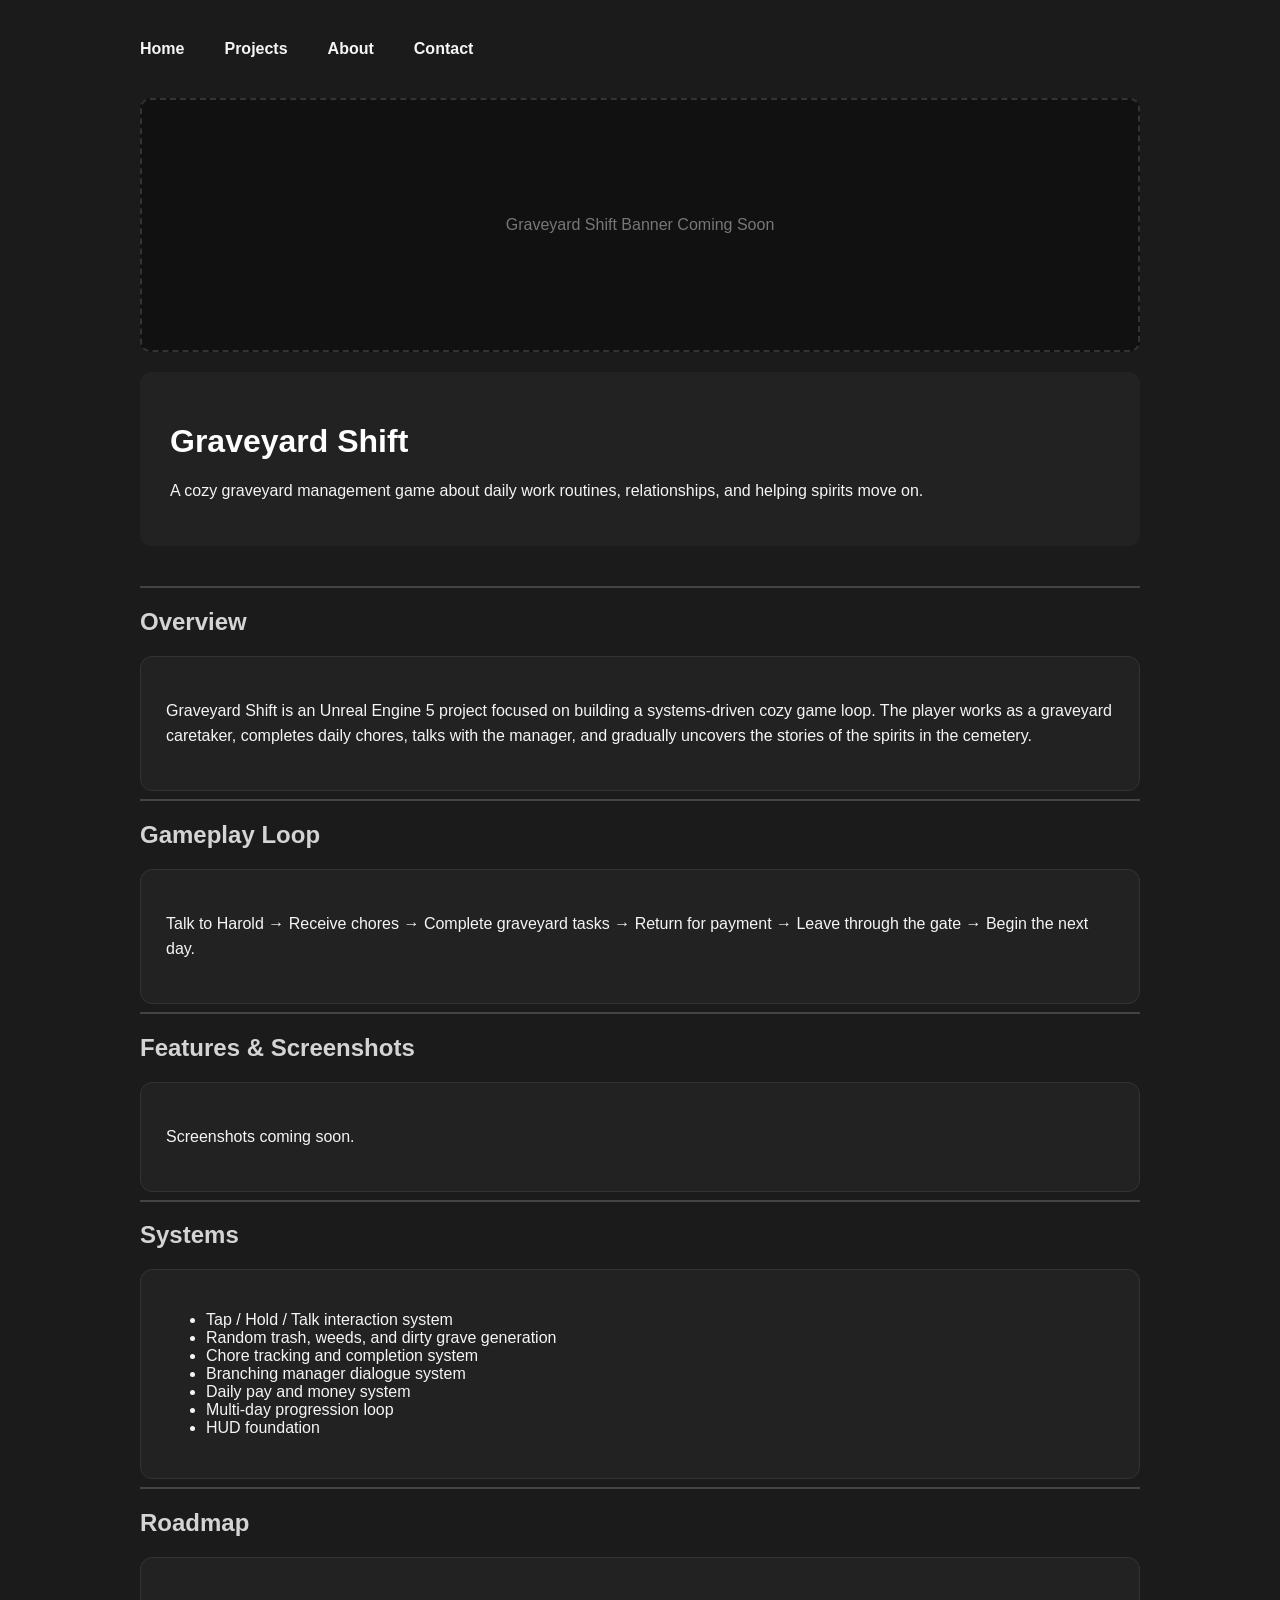
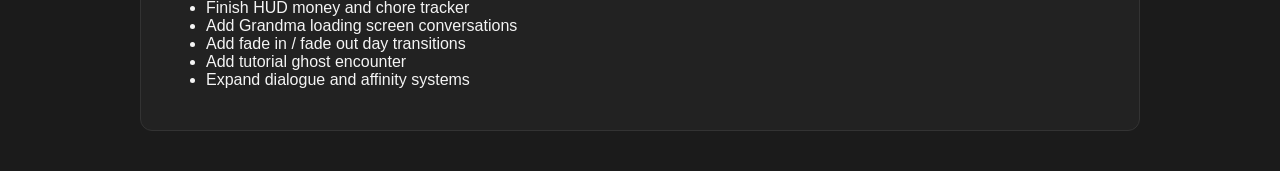
==== graveyard-shift.html @ 48a865b9 "Update graveyard-shift.html" ====
<!DOCTYPE html>
<html>
<head>
    <title>Graveyard Shift - Preston Ragsdale</title>
    <link rel="stylesheet" href="style.css">
</head>
<body>

<nav>
    <a href="index.html">Home</a>
    <a href="projects.html">Projects</a>
    <a href="index.html#about">About</a>
    <a href="index.html#contact">Contact</a>
</nav>

<div class="project-image">
    Graveyard Shift Banner Coming Soon
</div>

<div class="hero">
    <h1>Graveyard Shift</h1>

    <p>
        A cozy graveyard management game about daily work routines,
        relationships, and helping spirits move on.
    </p>
</div>

<hr>

<h2>Overview</h2>

<div class="project-card">
    <p>
        Graveyard Shift is an Unreal Engine 5 project focused on building
        a systems-driven cozy game loop. The player works as a graveyard
        caretaker, completes daily chores, talks with the manager, and
        gradually uncovers the stories of the spirits in the cemetery.
    </p>
</div>

<hr>

<h2>Gameplay Loop</h2>

<div class="project-card">
    <p>
        Talk to Harold → Receive chores → Complete graveyard tasks →
        Return for payment → Leave through the gate → Begin the next day.
    </p>
</div>

<hr>

<h2>Features & Screenshots</h2>

<div class="project-card">
    <p>Screenshots coming soon.</p>
</div>

<hr>

<h2>Systems</h2>

<div class="project-card">
    <ul>
        <li>Tap / Hold / Talk interaction system</li>
        <li>Random trash, weeds, and dirty grave generation</li>
        <li>Chore tracking and completion system</li>
        <li>Branching manager dialogue system</li>
        <li>Daily pay and money system</li>
        <li>Multi-day progression loop</li>
        <li>HUD foundation</li>
    </ul>
</div>

<hr>

<h2>Roadmap</h2>

<div class="project-card">
    <ul>
        <li>Finish HUD money and chore tracker</li>
        <li>Add Grandma loading screen conversations</li>
        <li>Add fade in / fade out day transitions</li>
        <li>Add tutorial ghost encounter</li>
        <li>Expand dialogue and affinity systems</li>
    </ul>
</div>

</body>
</html>
---- style.css ----
body {
    background-color: #1b1b1b;
    color: #f5f5f5;
    font-family: Arial, sans-serif;
    max-width: 1000px;
    margin: auto;
    padding: 40px;
}

h1 {
    color: #ffffff;
}

h2 {
    color: #d4d4d4;
}

hr {
    border: 1px solid #444;
}

a {
    color: #66b3ff;
}

nav {
    display: flex;
    gap: 40px;
    margin-bottom: 40px;
    align-items: center;
}

nav a {
    text-decoration: none;
    color: #f5f5f5;
    font-weight: bold;
    transition: 0.2s;
}

nav a:hover {
    color: #66b3ff;
}

.buttons {
    display: flex;
    gap: 10px;
    flex-wrap: wrap;
}

.button {
    display: inline-block;
    background-color: #66b3ff;
    color: #111;
    padding: 12px 20px;
    border-radius: 8px;
    text-decoration: none;
    font-weight: bold;
    transition: 0.2s;
}

.button:hover {
    transform: translateY(-2px);
}

.hero {
    background-color: #222;
    padding: 30px;
    border-radius: 12px;
    margin-bottom: 40px;
}

.project-card {
    background-color: #222;
    padding: 25px;
    border-radius: 12px;
    margin-top: 20px;
    border: 1px solid #333;
}

.project-card p {
    line-height: 1.6;
}

footer {
    margin-top: 30px;
    padding-bottom: 40px;
}

footer a {
    color: #66b3ff;
}

.project-image {
    height: 250px;
    background: #111;
    border: 2px dashed #333;
    border-radius: 10px;

    display: flex;
    justify-content: center;
    align-items: center;

    margin-bottom: 20px;
    color: #777;
}
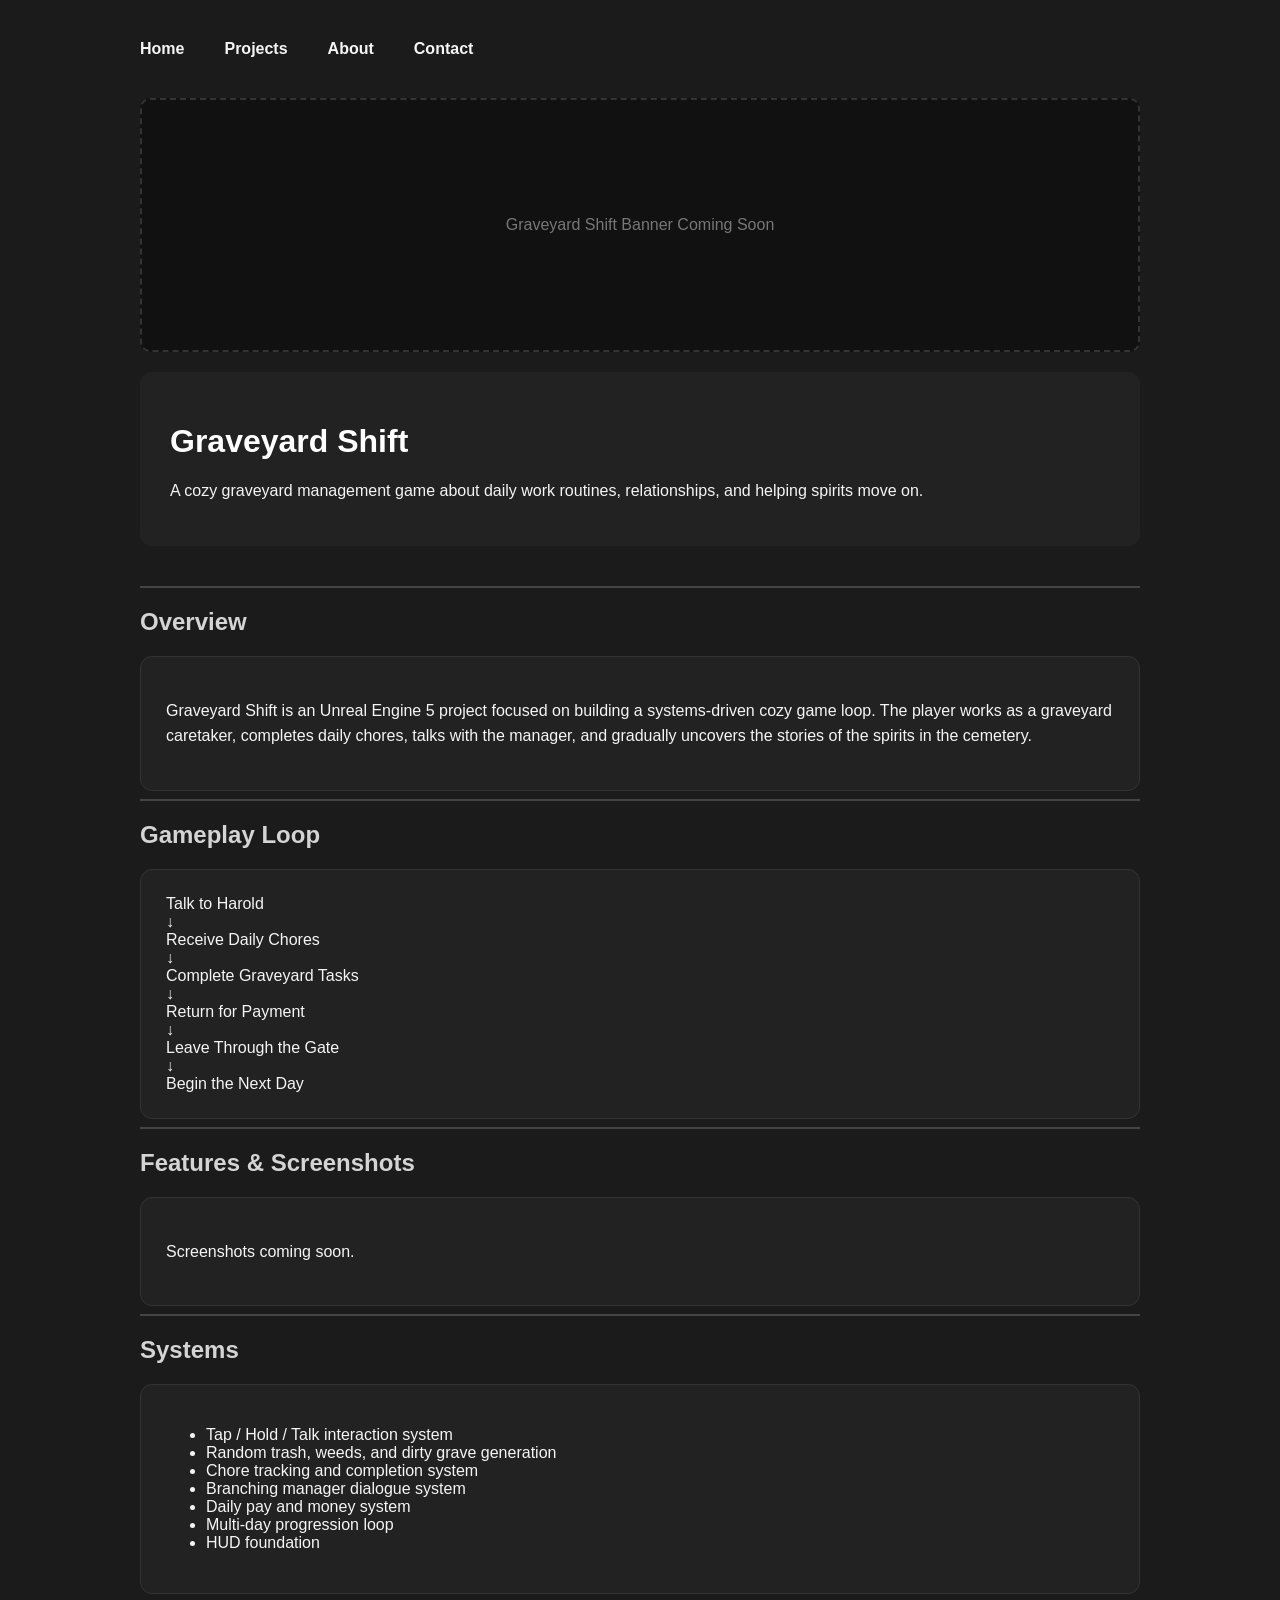
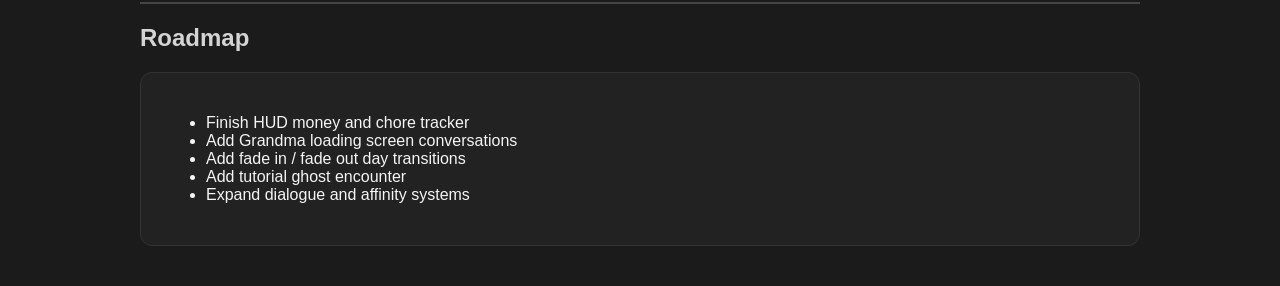
==== commit 8f391073: "Update graveyard-shift.html" ====
--- a/graveyard-shift.html
+++ b/graveyard-shift.html
@@ -44,10 +44,24 @@
 <h2>Gameplay Loop</h2>
 
 <div class="project-card">
-    <p>
-        Talk to Harold → Receive chores → Complete graveyard tasks →
-        Return for payment → Leave through the gate → Begin the next day.
-    </p>
+    <div class="loop-steps">
+        <div class="loop-step">Talk to Harold</div>
+        <div class="loop-arrow">↓</div>
+
+        <div class="loop-step">Receive Daily Chores</div>
+        <div class="loop-arrow">↓</div>
+
+        <div class="loop-step">Complete Graveyard Tasks</div>
+        <div class="loop-arrow">↓</div>
+
+        <div class="loop-step">Return for Payment</div>
+        <div class="loop-arrow">↓</div>
+
+        <div class="loop-step">Leave Through the Gate</div>
+        <div class="loop-arrow">↓</div>
+
+        <div class="loop-step">Begin the Next Day</div>
+    </div>
 </div>
 
 <hr>
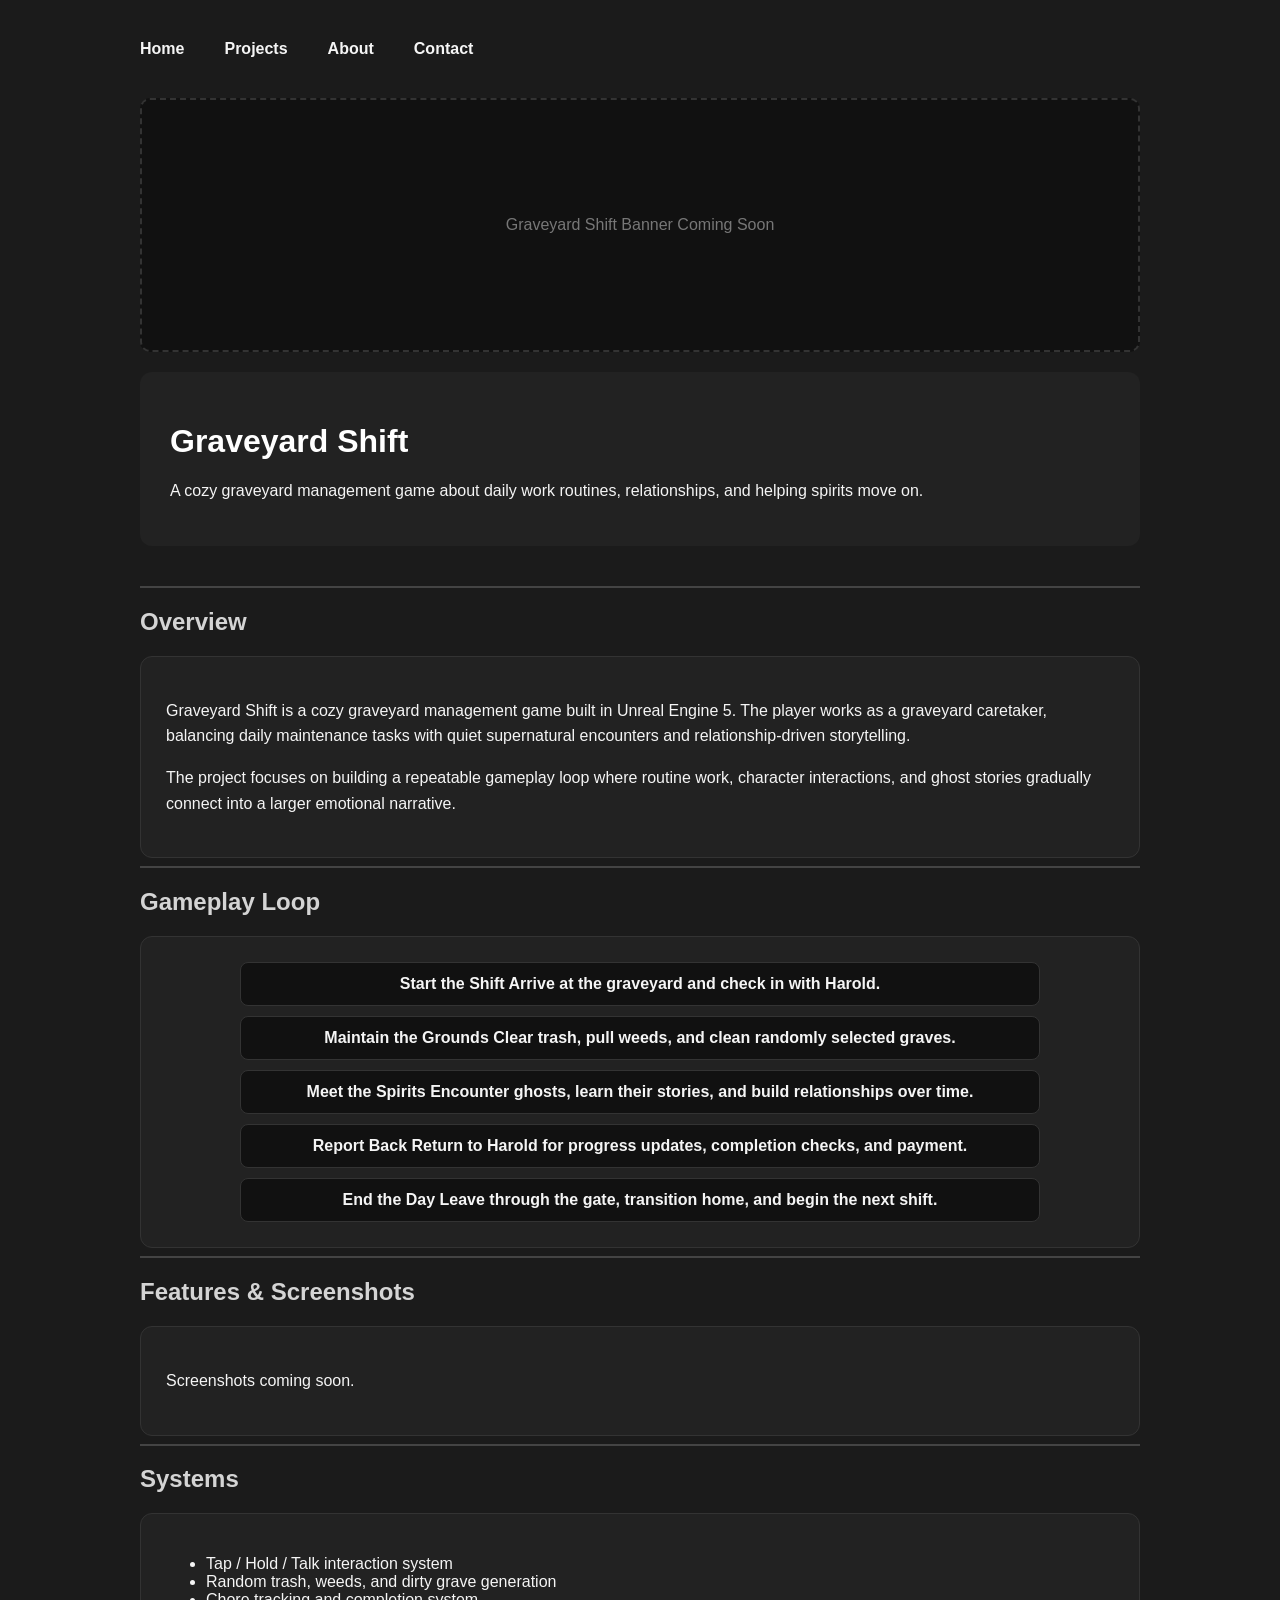
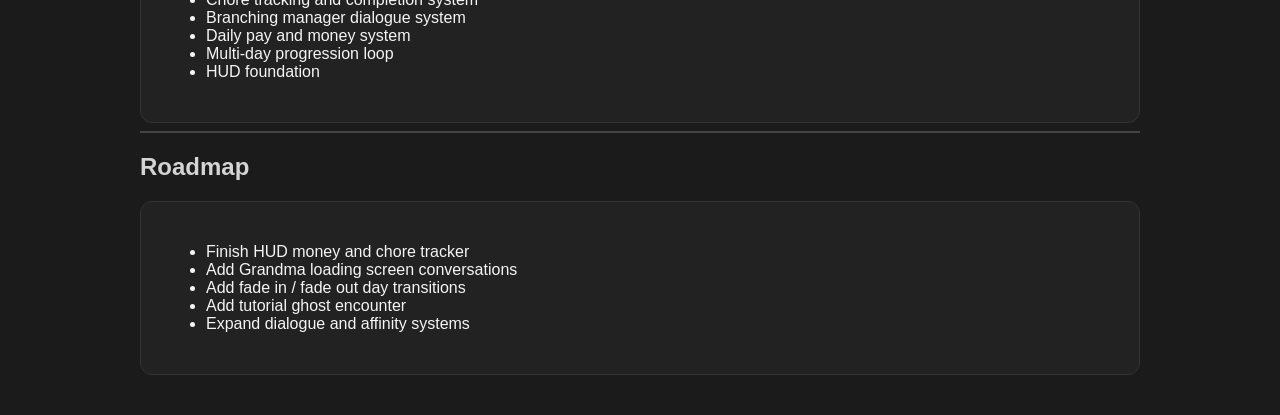
==== commit 2021d400: "Update graveyard-shift.html" ====
--- a/graveyard-shift.html
+++ b/graveyard-shift.html
@@ -32,10 +32,15 @@
 
 <div class="project-card">
     <p>
-        Graveyard Shift is an Unreal Engine 5 project focused on building
-        a systems-driven cozy game loop. The player works as a graveyard
-        caretaker, completes daily chores, talks with the manager, and
-        gradually uncovers the stories of the spirits in the cemetery.
+        Graveyard Shift is a cozy graveyard management game built in Unreal Engine 5.
+        The player works as a graveyard caretaker, balancing daily maintenance tasks
+        with quiet supernatural encounters and relationship-driven storytelling.
+    </p>
+
+    <p>
+        The project focuses on building a repeatable gameplay loop where routine work,
+        character interactions, and ghost stories gradually connect into a larger
+        emotional narrative.
     </p>
 </div>
 
@@ -45,22 +50,30 @@
 
 <div class="project-card">
     <div class="loop-steps">
-        <div class="loop-step">Talk to Harold</div>
-        <div class="loop-arrow">↓</div>
+        <div class="loop-step">
+            <strong>Start the Shift</strong>
+            <span>Arrive at the graveyard and check in with Harold.</span>
+        </div>
 
-        <div class="loop-step">Receive Daily Chores</div>
-        <div class="loop-arrow">↓</div>
+        <div class="loop-step">
+            <strong>Maintain the Grounds</strong>
+            <span>Clear trash, pull weeds, and clean randomly selected graves.</span>
+        </div>
 
-        <div class="loop-step">Complete Graveyard Tasks</div>
-        <div class="loop-arrow">↓</div>
+        <div class="loop-step">
+            <strong>Meet the Spirits</strong>
+            <span>Encounter ghosts, learn their stories, and build relationships over time.</span>
+        </div>
 
-        <div class="loop-step">Return for Payment</div>
-        <div class="loop-arrow">↓</div>
+        <div class="loop-step">
+            <strong>Report Back</strong>
+            <span>Return to Harold for progress updates, completion checks, and payment.</span>
+        </div>
 
-        <div class="loop-step">Leave Through the Gate</div>
-        <div class="loop-arrow">↓</div>
-
-        <div class="loop-step">Begin the Next Day</div>
+        <div class="loop-step">
+            <strong>End the Day</strong>
+            <span>Leave through the gate, transition home, and begin the next shift.</span>
+        </div>
     </div>
 </div>
 
--- a/style.css
+++ b/style.css
@@ -103,3 +103,25 @@
     margin-bottom: 20px;
     color: #777;
 }
+
+.loop-steps {
+    display: flex;
+    flex-direction: column;
+    align-items: center;
+    gap: 10px;
+}
+
+.loop-step {
+    background-color: #111;
+    border: 1px solid #333;
+    padding: 12px 20px;
+    border-radius: 8px;
+    width: 80%;
+    text-align: center;
+    font-weight: bold;
+}
+
+.loop-arrow {
+    color: #66b3ff;
+    font-size: 24px;
+}
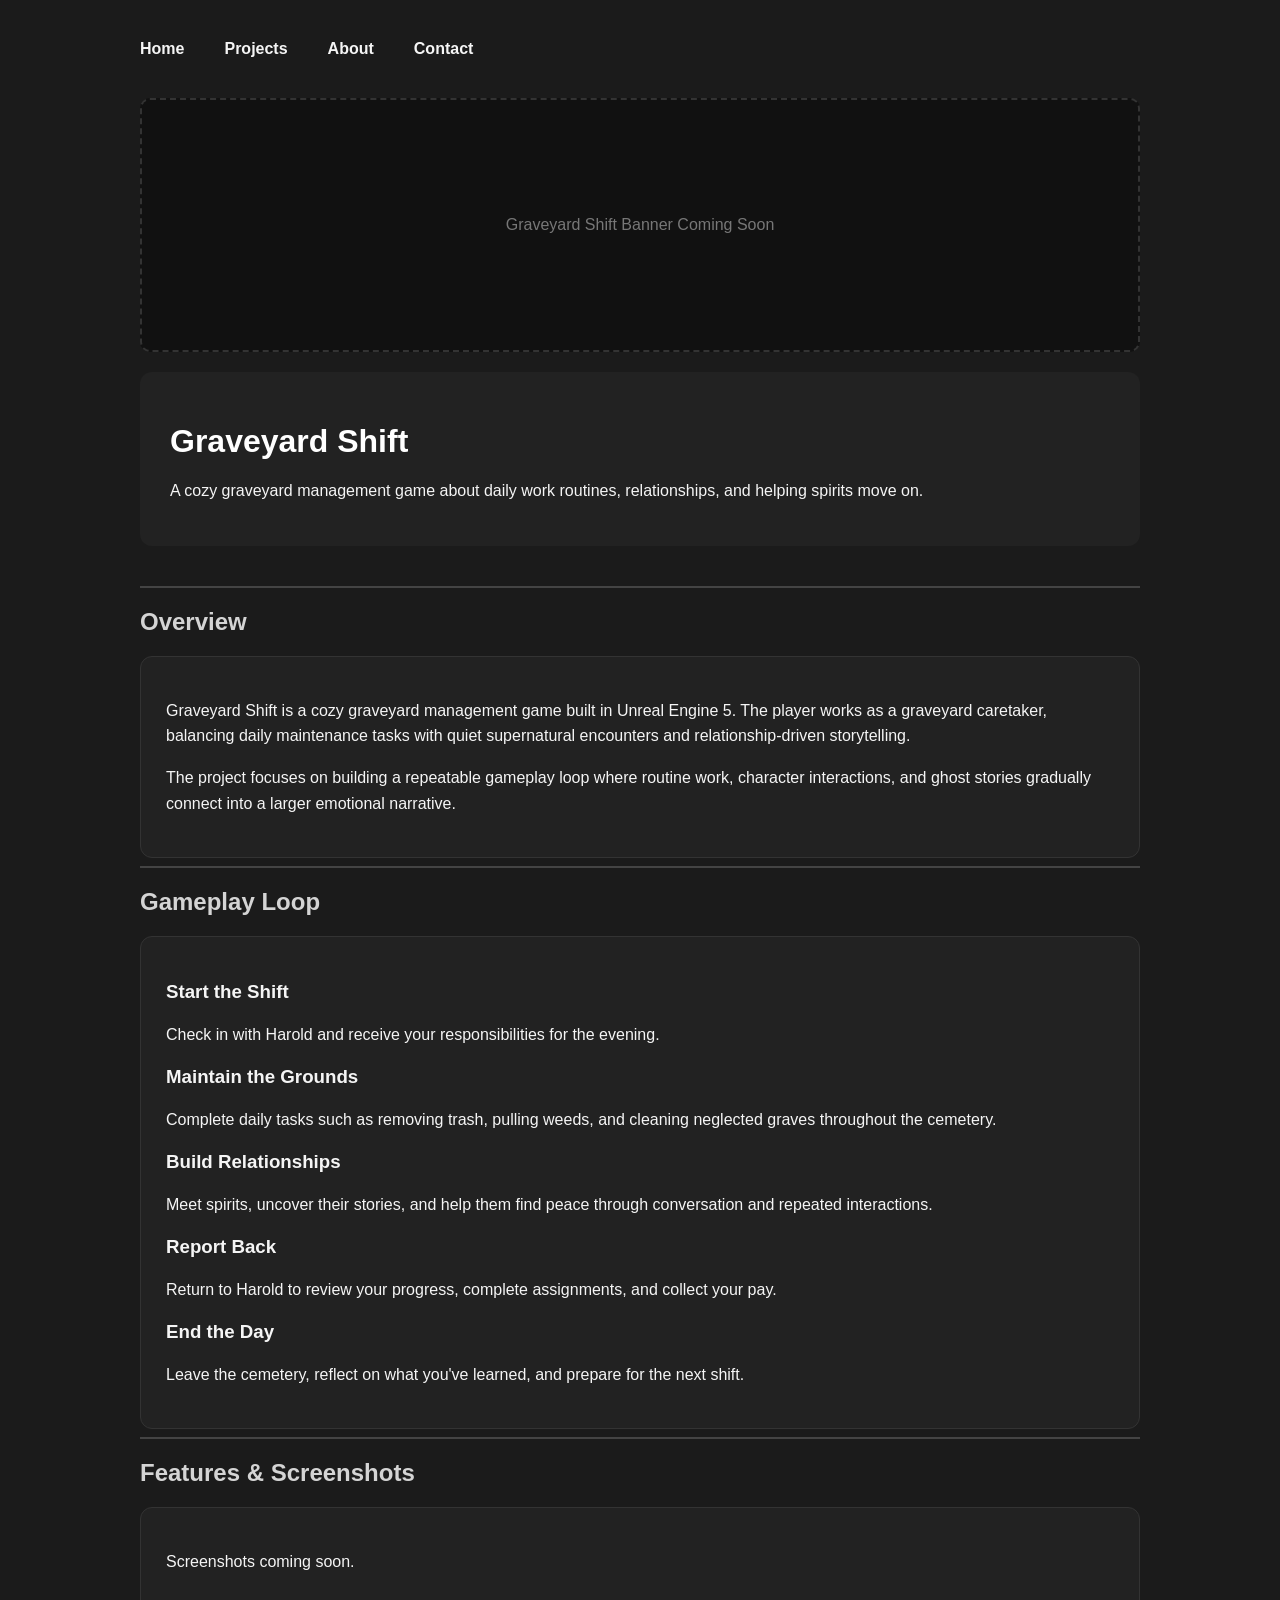
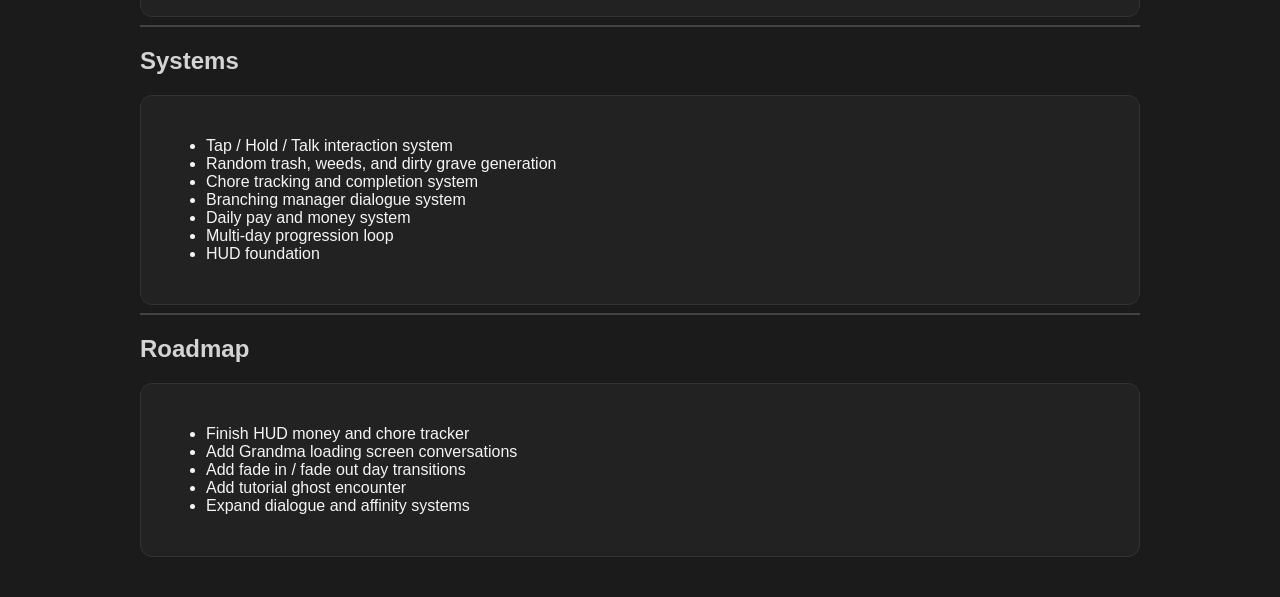
==== commit 4b8fedef: "Update graveyard-shift.html" ====
--- a/graveyard-shift.html
+++ b/graveyard-shift.html
@@ -49,32 +49,46 @@
 <h2>Gameplay Loop</h2>
 
 <div class="project-card">
-    <div class="loop-steps">
-        <div class="loop-step">
-            <strong>Start the Shift</strong>
-            <span>Arrive at the graveyard and check in with Harold.</span>
-        </div>
 
-        <div class="loop-step">
-            <strong>Maintain the Grounds</strong>
-            <span>Clear trash, pull weeds, and clean randomly selected graves.</span>
-        </div>
+    <div class="loop-card">
+        <h3>Start the Shift</h3>
+        <p>
+            Check in with Harold and receive your responsibilities for the evening.
+        </p>
+    </div>
 
-        <div class="loop-step">
-            <strong>Meet the Spirits</strong>
-            <span>Encounter ghosts, learn their stories, and build relationships over time.</span>
-        </div>
+    <div class="loop-card">
+        <h3>Maintain the Grounds</h3>
+        <p>
+            Complete daily tasks such as removing trash, pulling weeds,
+            and cleaning neglected graves throughout the cemetery.
+        </p>
+    </div>
 
-        <div class="loop-step">
-            <strong>Report Back</strong>
-            <span>Return to Harold for progress updates, completion checks, and payment.</span>
-        </div>
+    <div class="loop-card">
+        <h3>Build Relationships</h3>
+        <p>
+            Meet spirits, uncover their stories, and help them find peace
+            through conversation and repeated interactions.
+        </p>
+    </div>
 
-        <div class="loop-step">
-            <strong>End the Day</strong>
-            <span>Leave through the gate, transition home, and begin the next shift.</span>
-        </div>
+    <div class="loop-card">
+        <h3>Report Back</h3>
+        <p>
+            Return to Harold to review your progress, complete assignments,
+            and collect your pay.
+        </p>
     </div>
+
+    <div class="loop-card">
+        <h3>End the Day</h3>
+        <p>
+            Leave the cemetery, reflect on what you've learned, and prepare
+            for the next shift.
+        </p>
+    </div>
+
 </div>
 
 <hr>
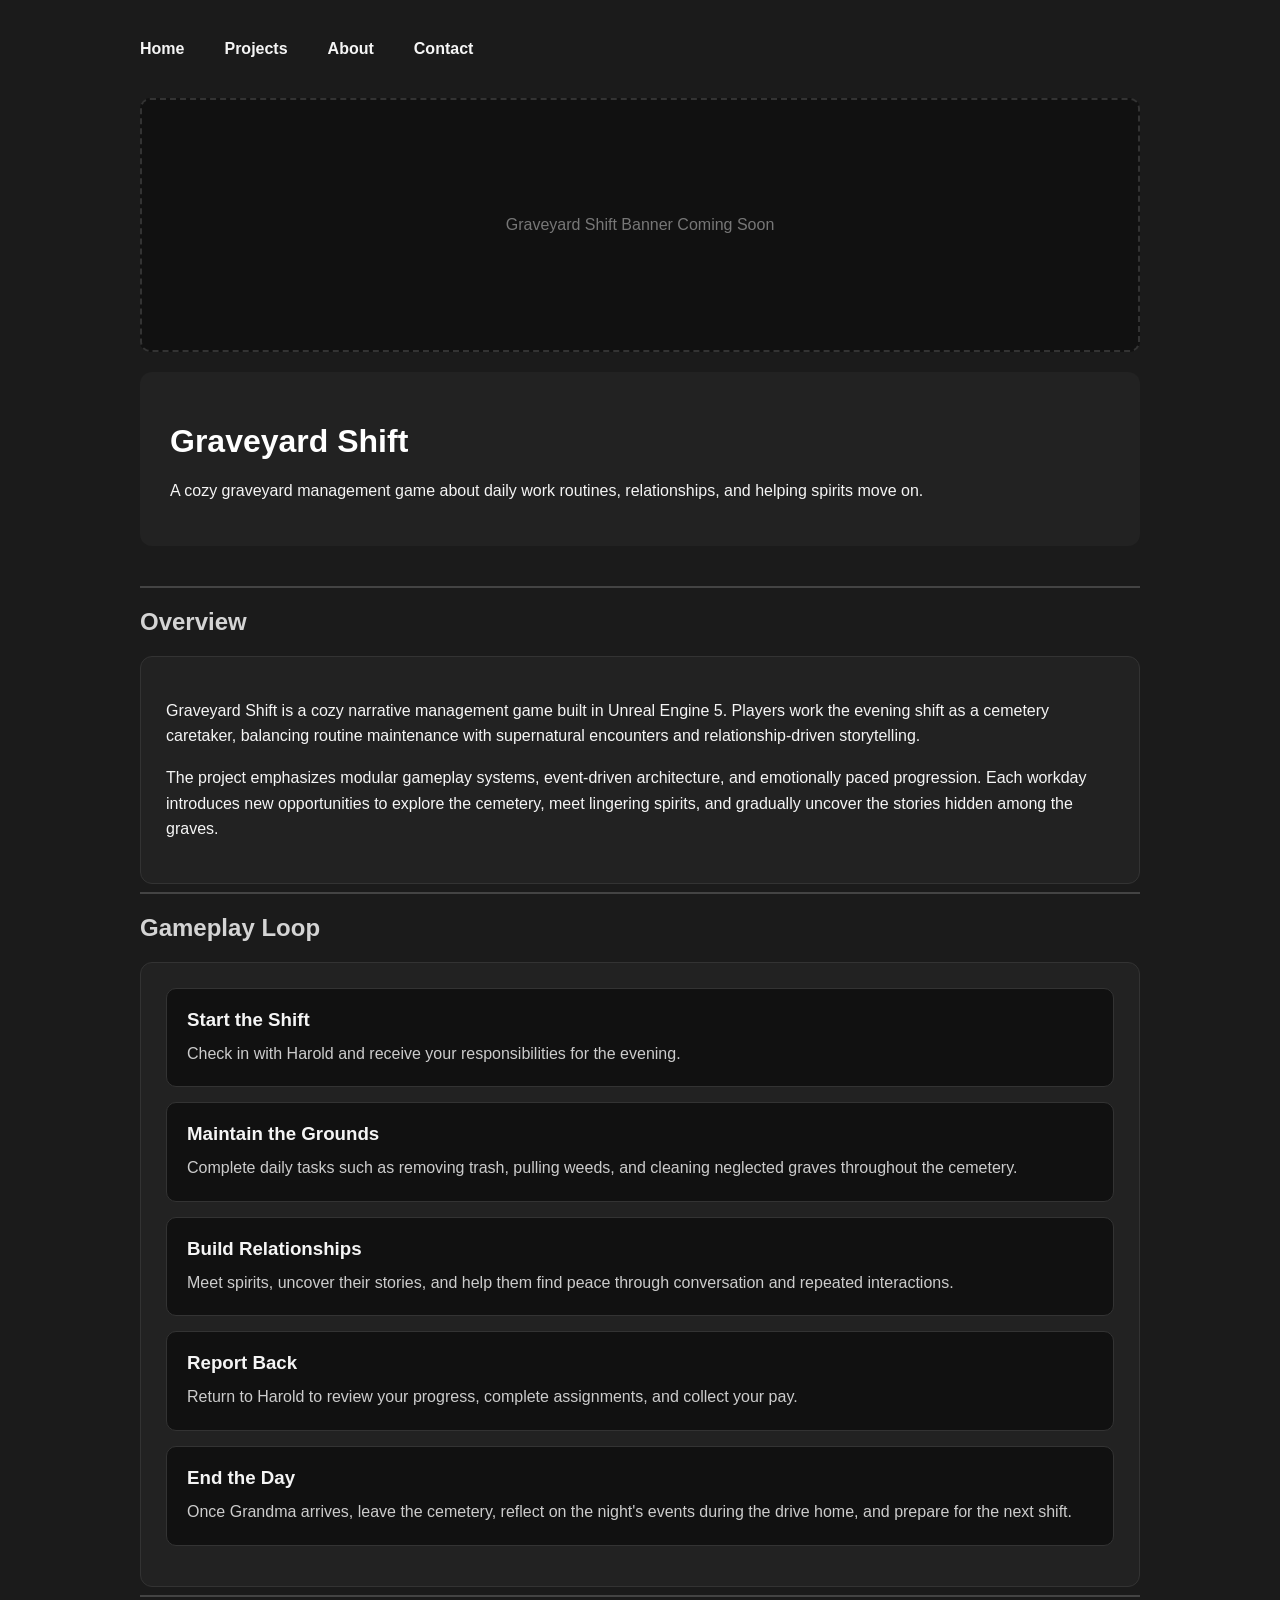
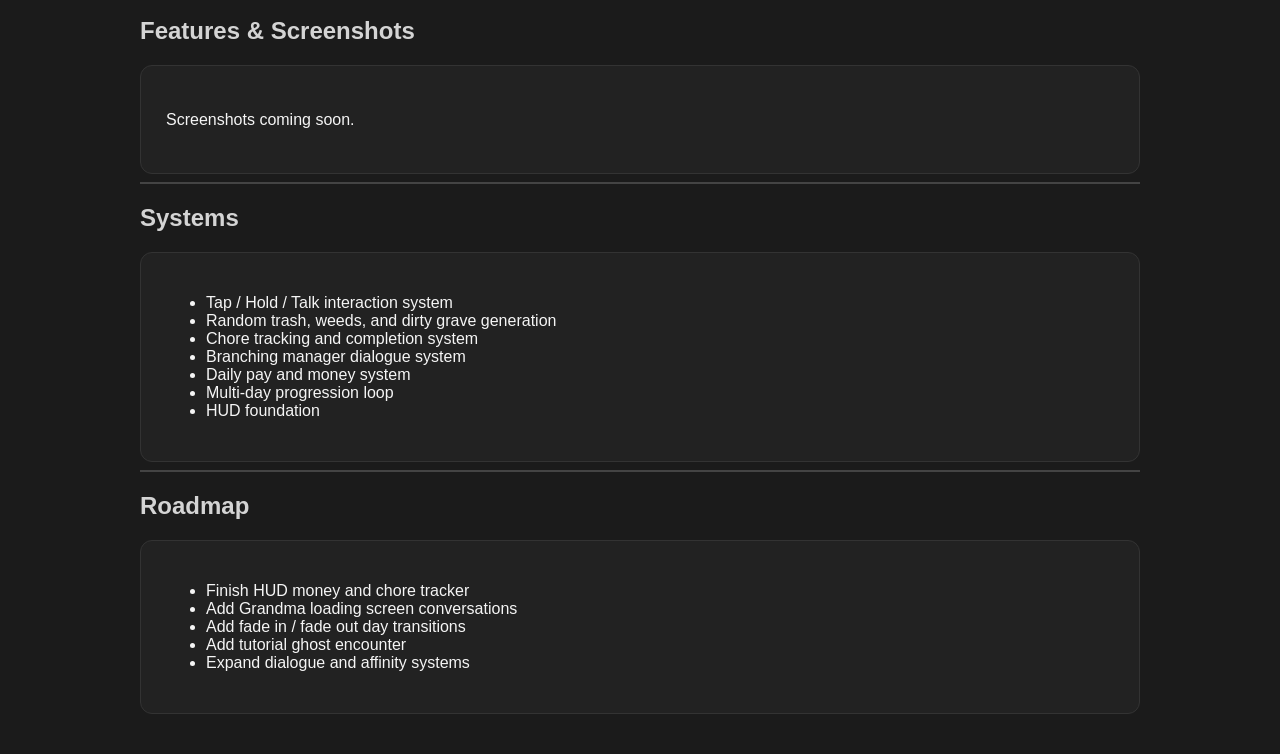
==== commit 8ab8b2bf: "Update graveyard-shift.html" ====
--- a/graveyard-shift.html
+++ b/graveyard-shift.html
@@ -32,15 +32,16 @@
 
 <div class="project-card">
     <p>
-        Graveyard Shift is a cozy graveyard management game built in Unreal Engine 5.
-        The player works as a graveyard caretaker, balancing daily maintenance tasks
-        with quiet supernatural encounters and relationship-driven storytelling.
+        Graveyard Shift is a cozy narrative management game built in Unreal Engine 5.
+        Players work the evening shift as a cemetery caretaker, balancing routine
+        maintenance with supernatural encounters and relationship-driven storytelling.
     </p>
-
+    
     <p>
-        The project focuses on building a repeatable gameplay loop where routine work,
-        character interactions, and ghost stories gradually connect into a larger
-        emotional narrative.
+        The project emphasizes modular gameplay systems, event-driven architecture,
+        and emotionally paced progression. Each workday introduces new opportunities
+        to explore the cemetery, meet lingering spirits, and gradually uncover the
+        stories hidden among the graves.
     </p>
 </div>
 
@@ -84,8 +85,8 @@
     <div class="loop-card">
         <h3>End the Day</h3>
         <p>
-            Leave the cemetery, reflect on what you've learned, and prepare
-            for the next shift.
+            Once Grandma arrives, leave the cemetery, reflect on the night's events
+            during the drive home, and prepare for the next shift.
         </p>
     </div>
 
--- a/style.css
+++ b/style.css
@@ -125,3 +125,21 @@
     color: #66b3ff;
     font-size: 24px;
 }
+
+.loop-card {
+    background-color: #111;
+    border: 1px solid #333;
+    border-radius: 10px;
+    padding: 20px;
+    margin-bottom: 15px;
+}
+
+.loop-card h3 {
+    margin-top: 0;
+    margin-bottom: 10px;
+}
+
+.loop-card p {
+    margin: 0;
+    color: #ccc;
+}
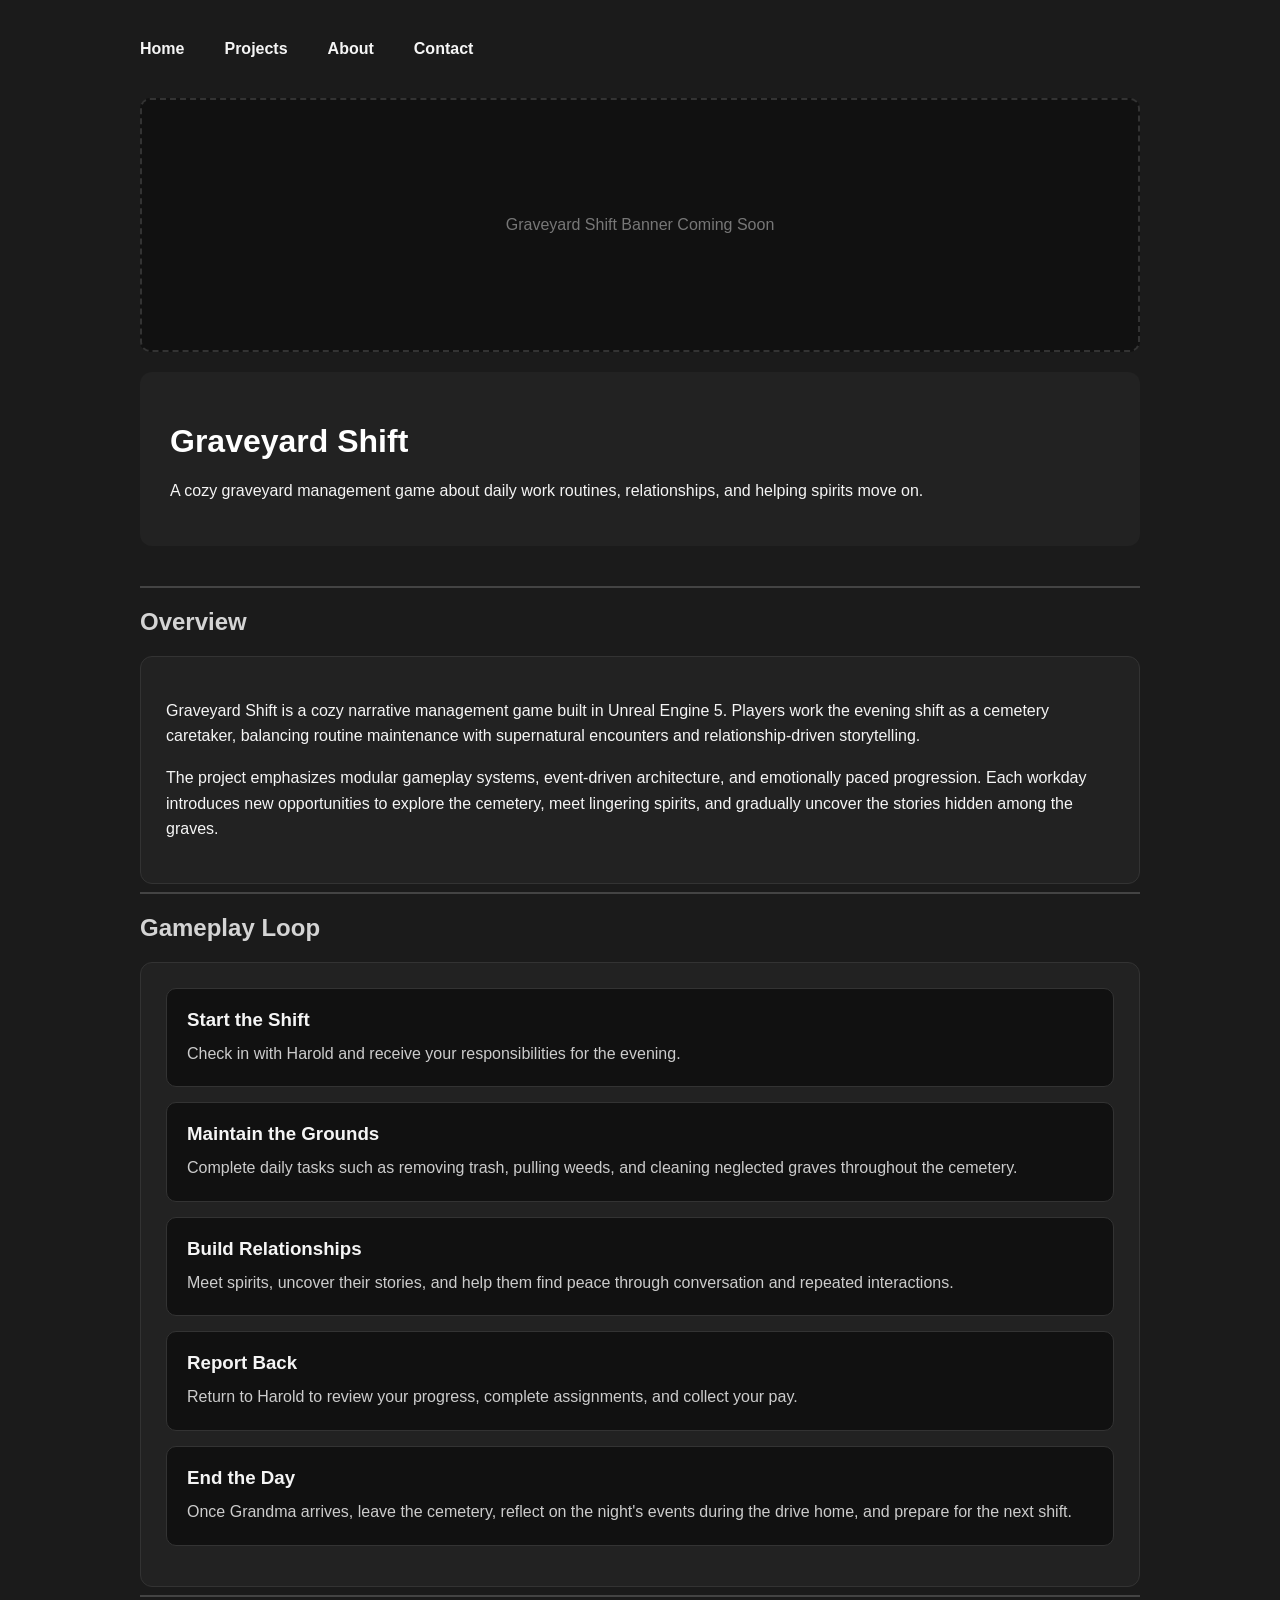
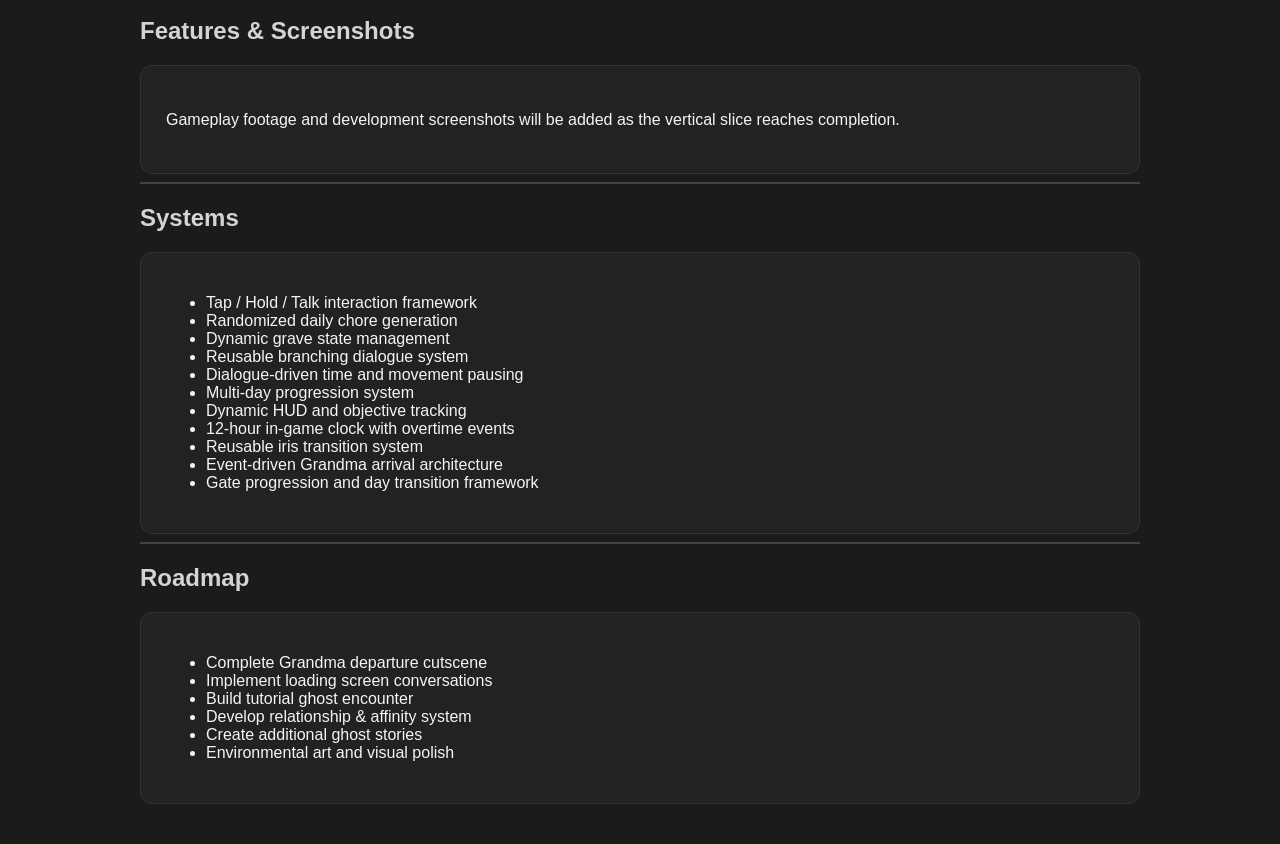
==== commit 5123a29a: "Update graveyard-shift.html" ====
--- a/graveyard-shift.html
+++ b/graveyard-shift.html
@@ -97,7 +97,10 @@
 <h2>Features & Screenshots</h2>
 
 <div class="project-card">
-    <p>Screenshots coming soon.</p>
+    <p>
+    Gameplay footage and development screenshots will be added as the vertical
+    slice reaches completion.
+    </p>
 </div>
 
 <hr>
@@ -106,13 +109,17 @@
 
 <div class="project-card">
     <ul>
-        <li>Tap / Hold / Talk interaction system</li>
-        <li>Random trash, weeds, and dirty grave generation</li>
-        <li>Chore tracking and completion system</li>
-        <li>Branching manager dialogue system</li>
-        <li>Daily pay and money system</li>
-        <li>Multi-day progression loop</li>
-        <li>HUD foundation</li>
+        <li>Tap / Hold / Talk interaction framework</li>
+        <li>Randomized daily chore generation</li>
+        <li>Dynamic grave state management</li>
+        <li>Reusable branching dialogue system</li>
+        <li>Dialogue-driven time and movement pausing</li>
+        <li>Multi-day progression system</li>
+        <li>Dynamic HUD and objective tracking</li>
+        <li>12-hour in-game clock with overtime events</li>
+        <li>Reusable iris transition system</li>
+        <li>Event-driven Grandma arrival architecture</li>
+        <li>Gate progression and day transition framework</li>
     </ul>
 </div>
 
@@ -122,11 +129,12 @@
 
 <div class="project-card">
     <ul>
-        <li>Finish HUD money and chore tracker</li>
-        <li>Add Grandma loading screen conversations</li>
-        <li>Add fade in / fade out day transitions</li>
-        <li>Add tutorial ghost encounter</li>
-        <li>Expand dialogue and affinity systems</li>
+        <li>Complete Grandma departure cutscene</li>
+        <li>Implement loading screen conversations</li>
+        <li>Build tutorial ghost encounter</li>
+        <li>Develop relationship & affinity system</li>
+        <li>Create additional ghost stories</li>
+        <li>Environmental art and visual polish</li>
     </ul>
 </div>
 
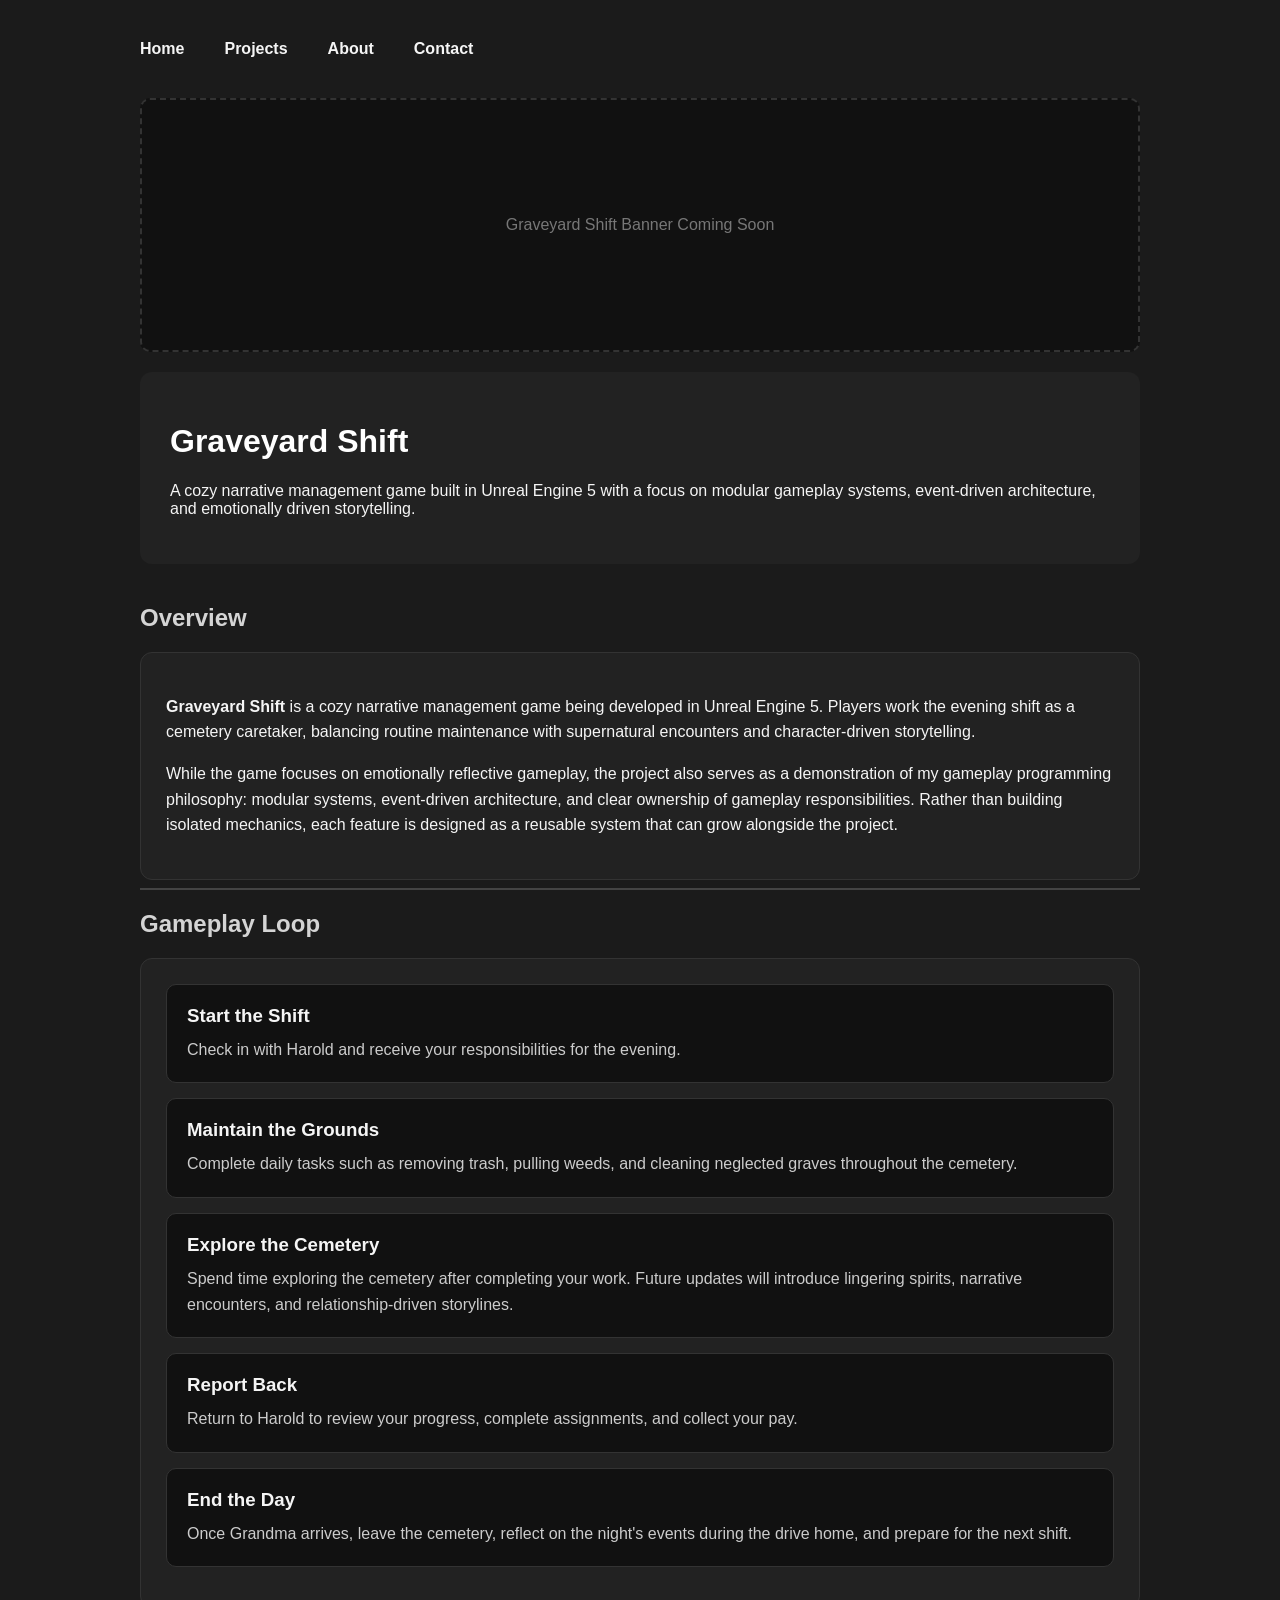
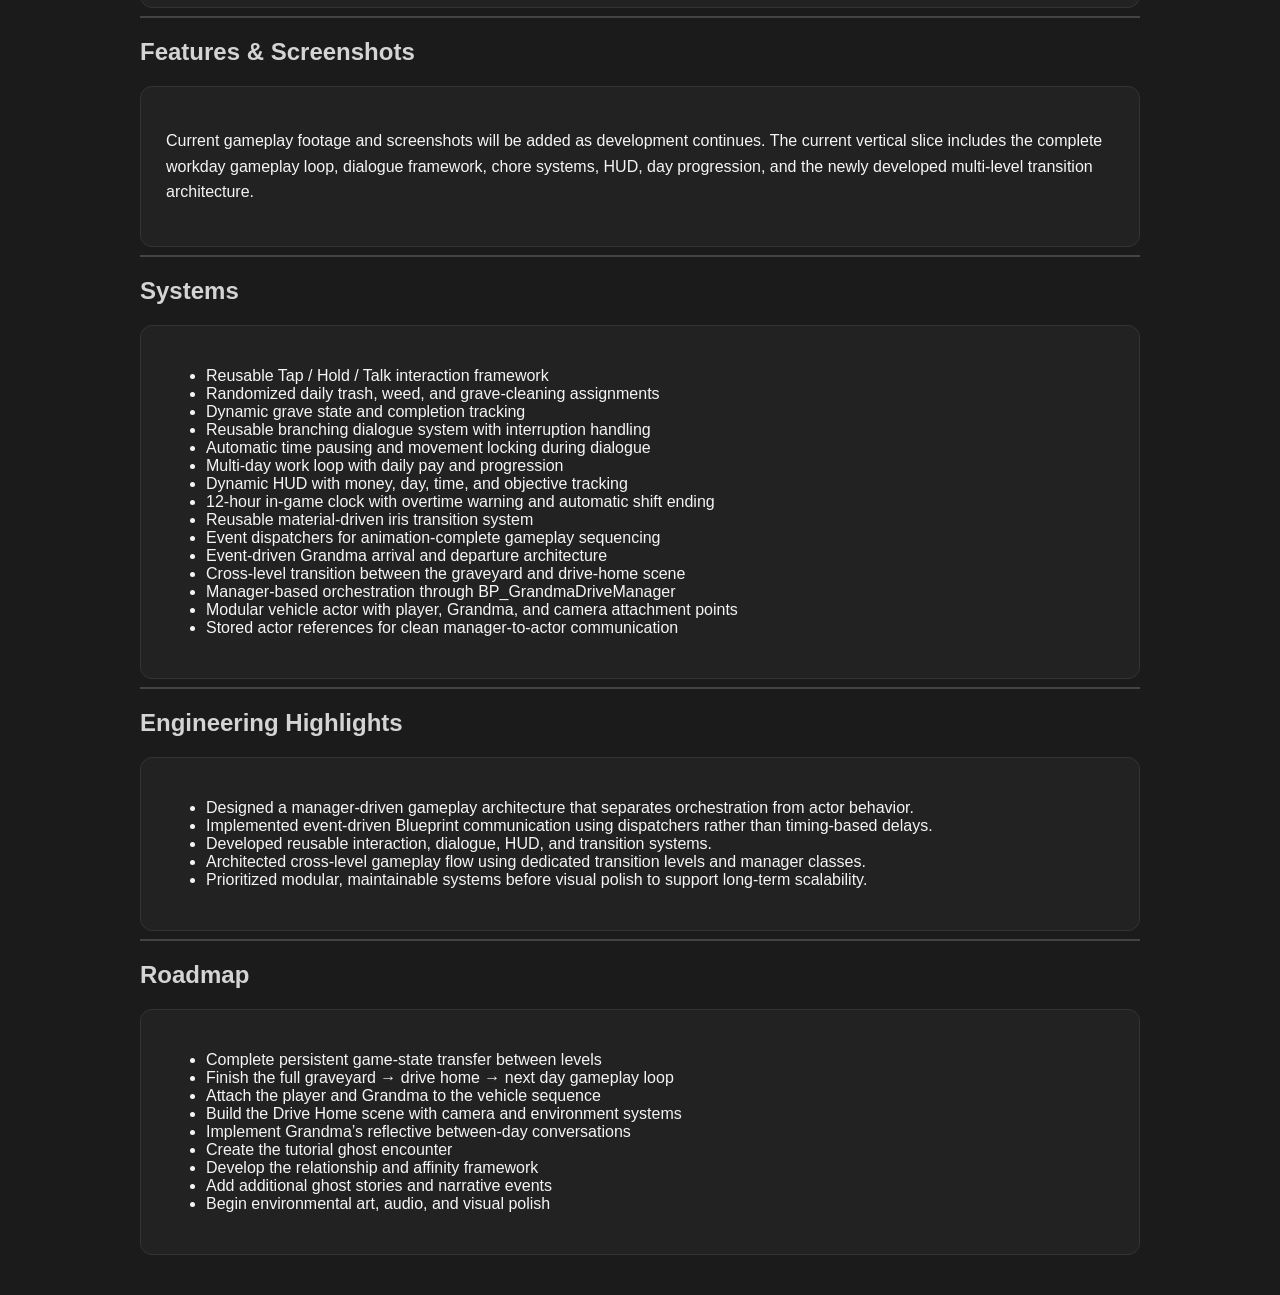
==== commit 5a251d2f: "Update graveyard-shift.html" ====
--- a/graveyard-shift.html
+++ b/graveyard-shift.html
@@ -21,28 +21,32 @@
     <h1>Graveyard Shift</h1>
 
     <p>
-        A cozy graveyard management game about daily work routines,
-        relationships, and helping spirits move on.
+        A cozy narrative management game built in Unreal Engine 5 with a focus on
+        modular gameplay systems, event-driven architecture, and emotionally
+        driven storytelling.
     </p>
+    
 </div>
-
-<hr>
 
 <h2>Overview</h2>
 
 <div class="project-card">
-    <p>
-        Graveyard Shift is a cozy narrative management game built in Unreal Engine 5.
-        Players work the evening shift as a cemetery caretaker, balancing routine
-        maintenance with supernatural encounters and relationship-driven storytelling.
-    </p>
-    
-    <p>
-        The project emphasizes modular gameplay systems, event-driven architecture,
-        and emotionally paced progression. Each workday introduces new opportunities
-        to explore the cemetery, meet lingering spirits, and gradually uncover the
-        stories hidden among the graves.
-    </p>
+
+<p>
+    <strong>Graveyard Shift</strong> is a cozy narrative management game being
+    developed in Unreal Engine 5. Players work the evening shift as a cemetery
+    caretaker, balancing routine maintenance with supernatural encounters and
+    character-driven storytelling.
+</p>
+
+<p>
+    While the game focuses on emotionally reflective gameplay, the project also
+    serves as a demonstration of my gameplay programming philosophy: modular
+    systems, event-driven architecture, and clear ownership of gameplay
+    responsibilities. Rather than building isolated mechanics, each feature is
+    designed as a reusable system that can grow alongside the project.
+</p>
+
 </div>
 
 <hr>
@@ -67,10 +71,11 @@
     </div>
 
     <div class="loop-card">
-        <h3>Build Relationships</h3>
+        <h3>Explore the Cemetery</h3>
         <p>
-            Meet spirits, uncover their stories, and help them find peace
-            through conversation and repeated interactions.
+            Spend time exploring the cemetery after completing your work.
+            Future updates will introduce lingering spirits, narrative encounters,
+            and relationship-driven storylines.
         </p>
     </div>
 
@@ -97,10 +102,14 @@
 <h2>Features & Screenshots</h2>
 
 <div class="project-card">
-    <p>
-    Gameplay footage and development screenshots will be added as the vertical
-    slice reaches completion.
-    </p>
+
+<p>
+Current gameplay footage and screenshots will be added as development
+continues. The current vertical slice includes the complete workday
+gameplay loop, dialogue framework, chore systems, HUD, day progression,
+and the newly developed multi-level transition architecture.
+</p>
+
 </div>
 
 <hr>
@@ -109,32 +118,75 @@
 
 <div class="project-card">
     <ul>
-        <li>Tap / Hold / Talk interaction framework</li>
-        <li>Randomized daily chore generation</li>
-        <li>Dynamic grave state management</li>
-        <li>Reusable branching dialogue system</li>
-        <li>Dialogue-driven time and movement pausing</li>
-        <li>Multi-day progression system</li>
-        <li>Dynamic HUD and objective tracking</li>
-        <li>12-hour in-game clock with overtime events</li>
-        <li>Reusable iris transition system</li>
-        <li>Event-driven Grandma arrival architecture</li>
-        <li>Gate progression and day transition framework</li>
+        <li>Reusable Tap / Hold / Talk interaction framework</li>
+        <li>Randomized daily trash, weed, and grave-cleaning assignments</li>
+        <li>Dynamic grave state and completion tracking</li>
+        <li>Reusable branching dialogue system with interruption handling</li>
+        <li>Automatic time pausing and movement locking during dialogue</li>
+        <li>Multi-day work loop with daily pay and progression</li>
+        <li>Dynamic HUD with money, day, time, and objective tracking</li>
+        <li>12-hour in-game clock with overtime warning and automatic shift ending</li>
+        <li>Reusable material-driven iris transition system</li>
+        <li>Event dispatchers for animation-complete gameplay sequencing</li>
+        <li>Event-driven Grandma arrival and departure architecture</li>
+        <li>Cross-level transition between the graveyard and drive-home scene</li>
+        <li>Manager-based orchestration through BP_GrandmaDriveManager</li>
+        <li>Modular vehicle actor with player, Grandma, and camera attachment points</li>
+        <li>Stored actor references for clean manager-to-actor communication</li>
     </ul>
 </div>
 
+<hr>
+
+<h2>Engineering Highlights</h2>
+
+<div class="project-card">
+
+<ul>
+
+<li>
+Designed a manager-driven gameplay architecture that separates orchestration
+from actor behavior.
+</li>
+
+<li>
+Implemented event-driven Blueprint communication using dispatchers rather
+than timing-based delays.
+</li>
+
+<li>
+Developed reusable interaction, dialogue, HUD, and transition systems.
+</li>
+
+<li>
+Architected cross-level gameplay flow using dedicated transition levels and
+manager classes.
+</li>
+
+<li>
+Prioritized modular, maintainable systems before visual polish to support
+long-term scalability.
+</li>
+
+</ul>
+
+</div>
+    
 <hr>
 
 <h2>Roadmap</h2>
 
 <div class="project-card">
     <ul>
-        <li>Complete Grandma departure cutscene</li>
-        <li>Implement loading screen conversations</li>
-        <li>Build tutorial ghost encounter</li>
-        <li>Develop relationship & affinity system</li>
-        <li>Create additional ghost stories</li>
-        <li>Environmental art and visual polish</li>
+        <li>Complete persistent game-state transfer between levels</li>
+        <li>Finish the full graveyard → drive home → next day gameplay loop</li>
+        <li>Attach the player and Grandma to the vehicle sequence</li>
+        <li>Build the Drive Home scene with camera and environment systems</li>
+        <li>Implement Grandma’s reflective between-day conversations</li>
+        <li>Create the tutorial ghost encounter</li>
+        <li>Develop the relationship and affinity framework</li>
+        <li>Add additional ghost stories and narrative events</li>
+        <li>Begin environmental art, audio, and visual polish</li>
     </ul>
 </div>
 
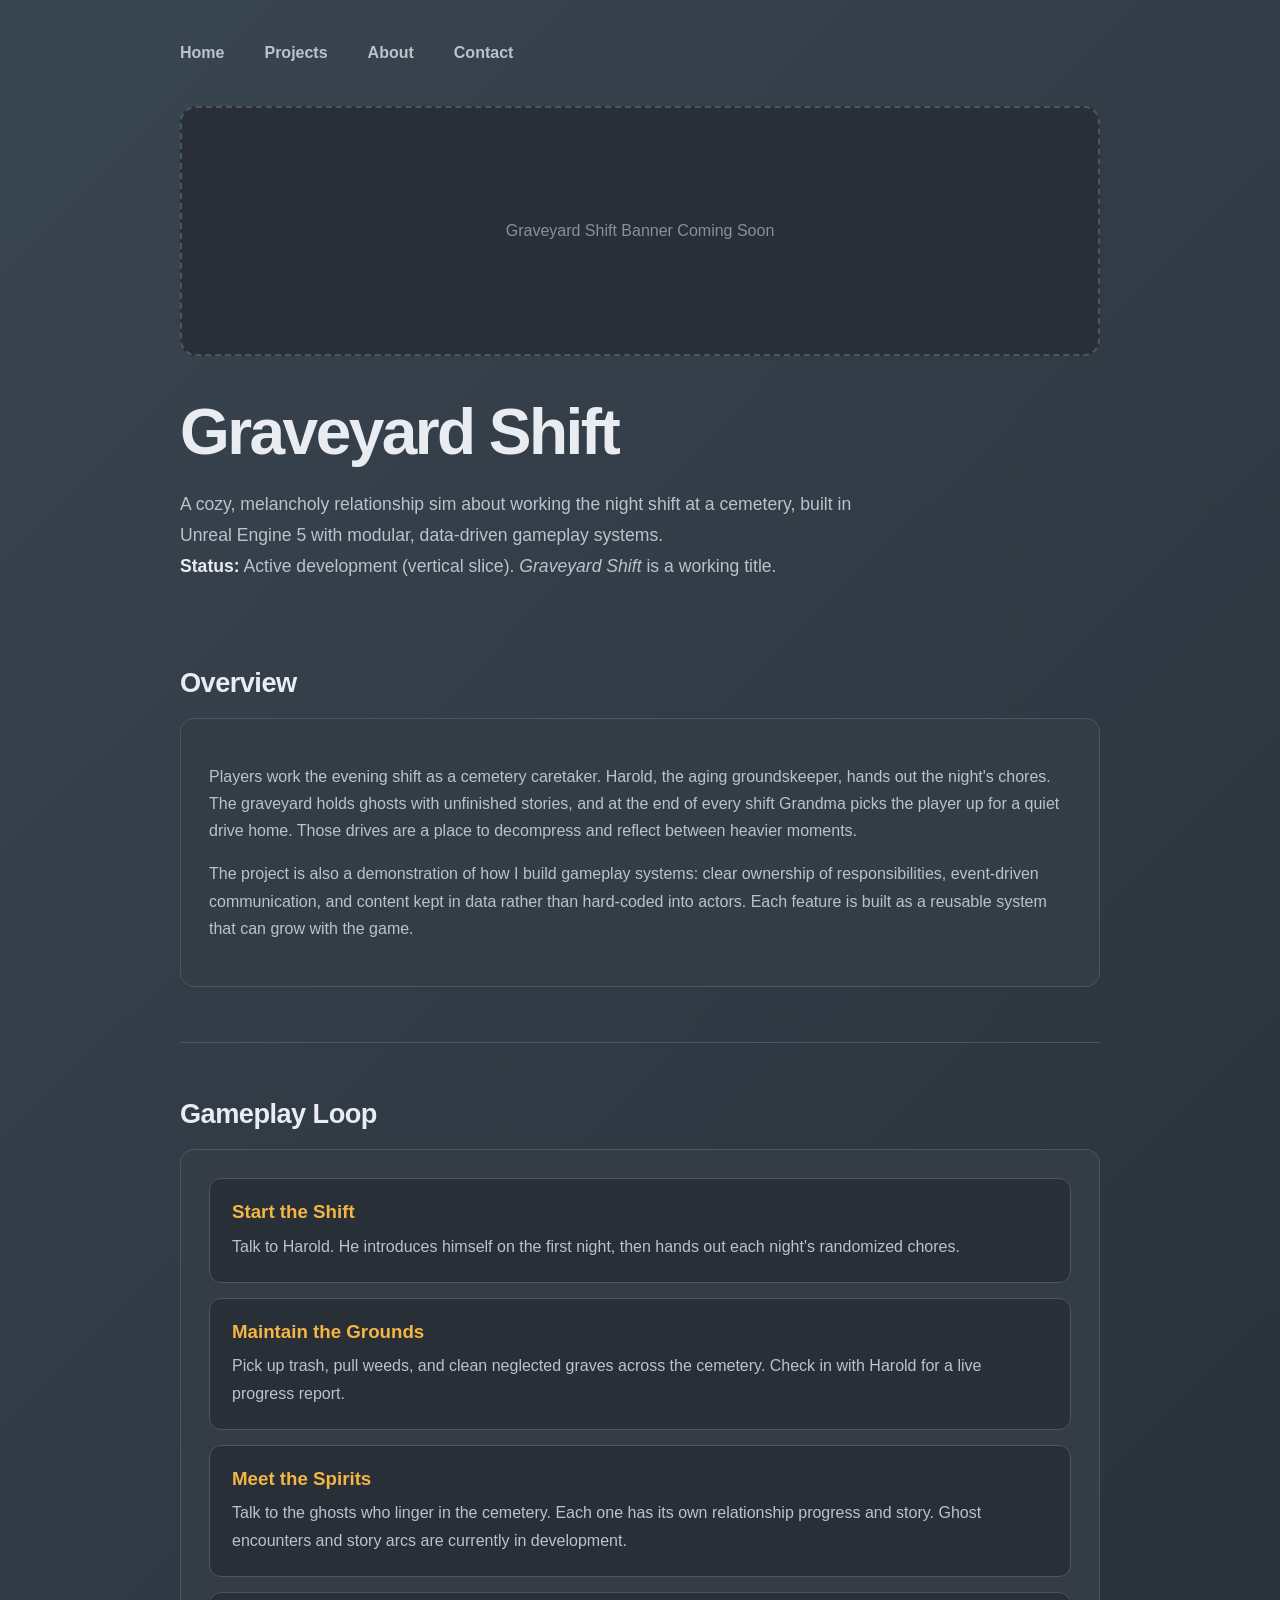
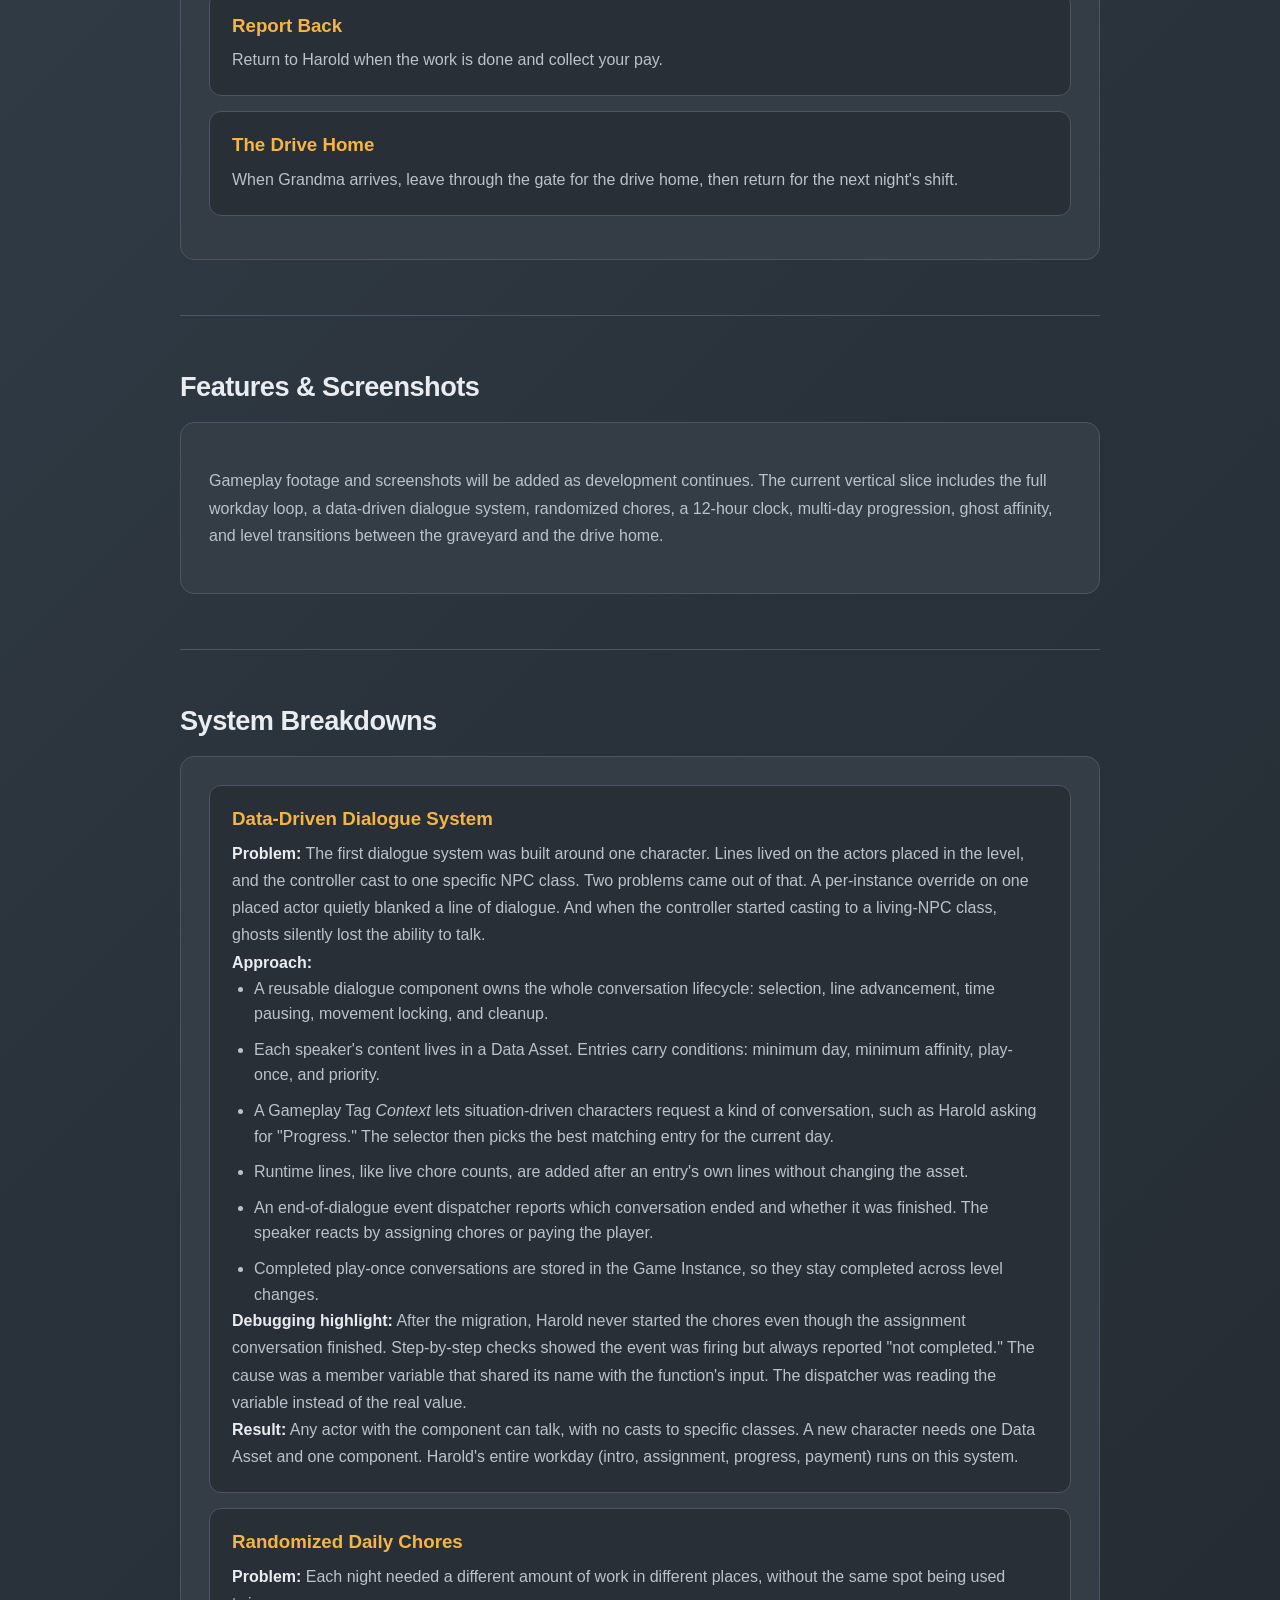
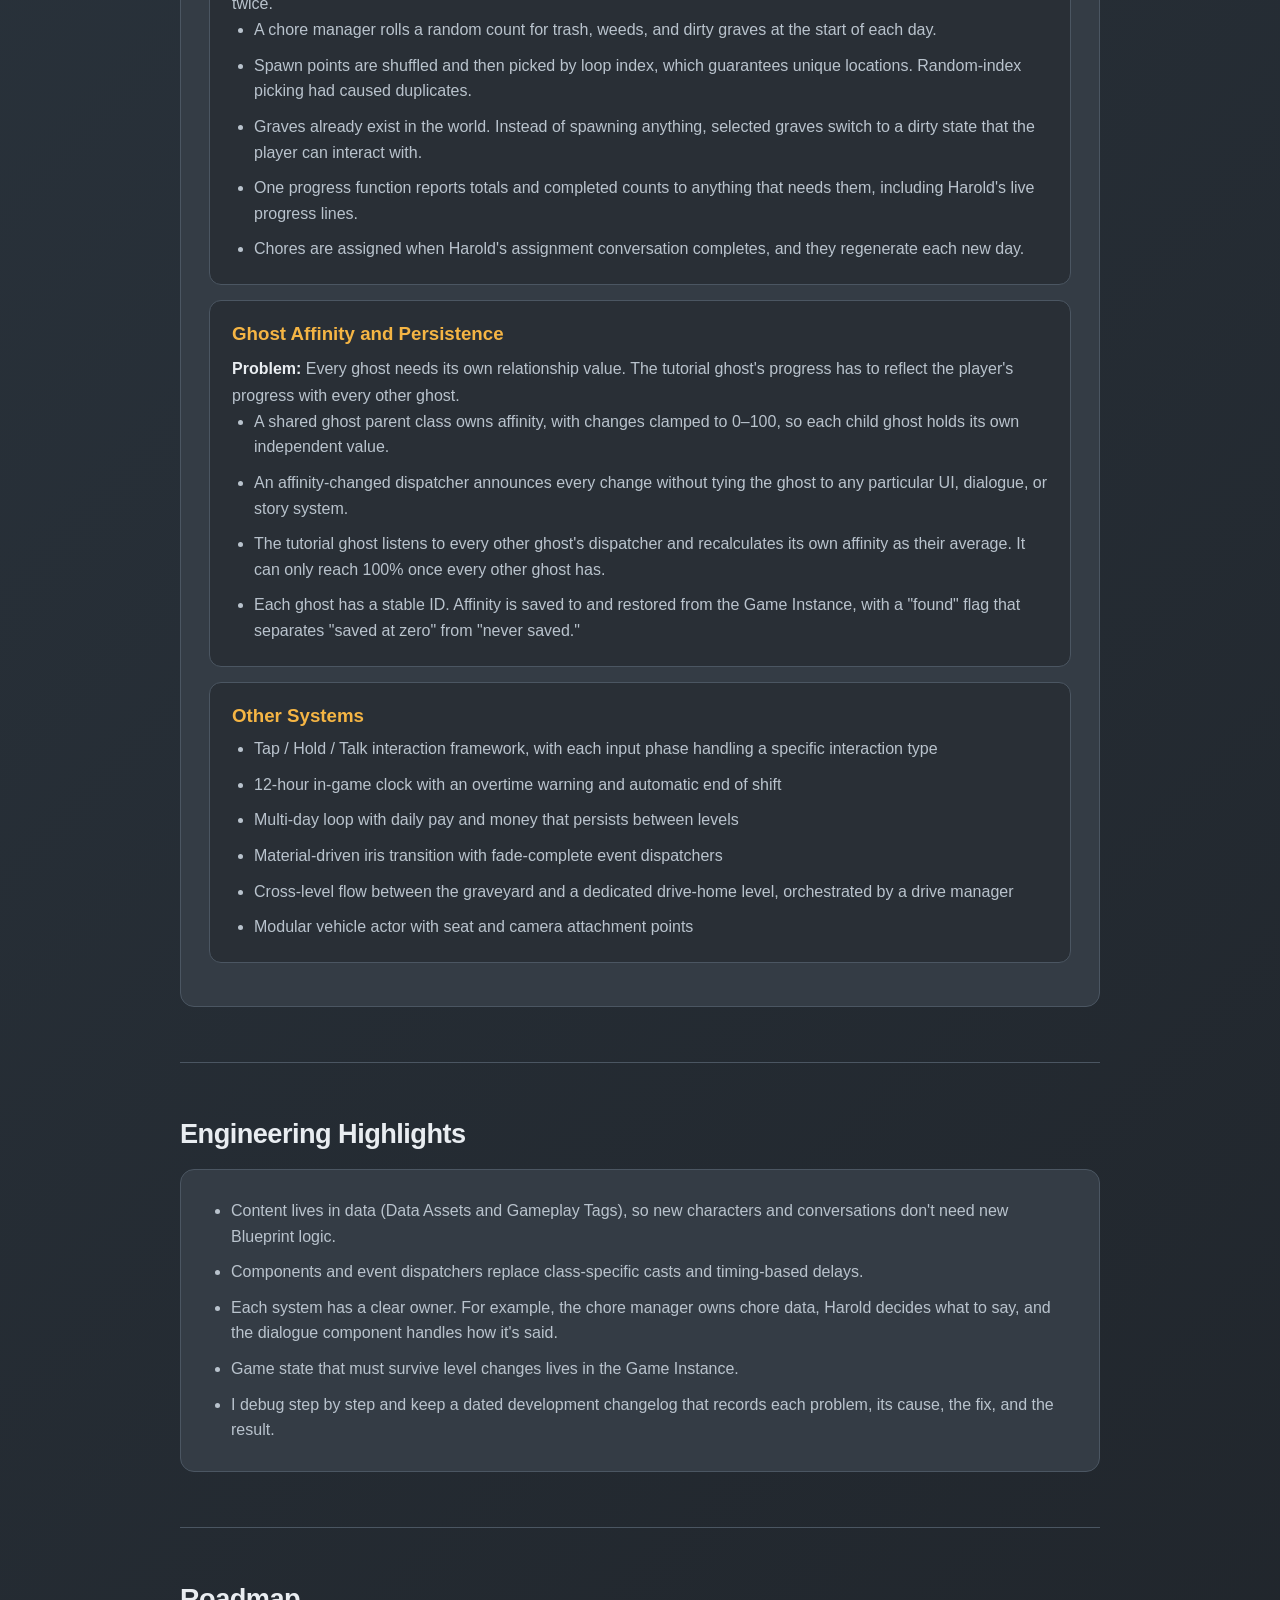
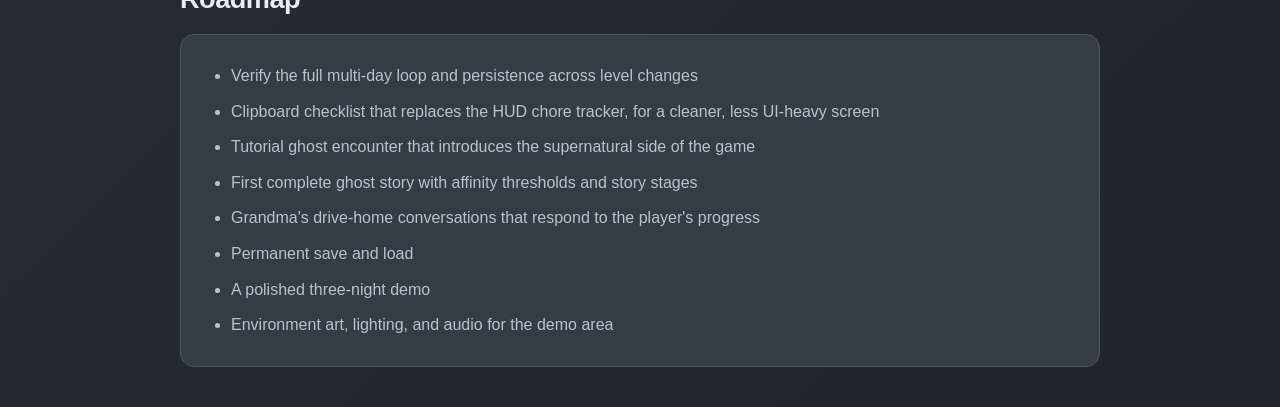
==== commit d838dffe: "Add files via upload" ====
--- a/graveyard-shift.html
+++ b/graveyard-shift.html
@@ -21,11 +21,12 @@
     <h1>Graveyard Shift</h1>
 
     <p>
-        A cozy narrative management game built in Unreal Engine 5 with a focus on
-        modular gameplay systems, event-driven architecture, and emotionally
-        driven storytelling.
+        A cozy, melancholy relationship sim about working the night shift at a
+        cemetery, built in Unreal Engine 5 with modular, data-driven gameplay
+        systems.
     </p>
-    
+
+    <p><strong>Status:</strong> Active development (vertical slice). <em>Graveyard Shift</em> is a working title.</p>
 </div>
 
 <h2>Overview</h2>
@@ -33,18 +34,18 @@
 <div class="project-card">
 
 <p>
-    <strong>Graveyard Shift</strong> is a cozy narrative management game being
-    developed in Unreal Engine 5. Players work the evening shift as a cemetery
-    caretaker, balancing routine maintenance with supernatural encounters and
-    character-driven storytelling.
+    Players work the evening shift as a cemetery caretaker. Harold, the aging
+    groundskeeper, hands out the night's chores. The graveyard holds ghosts with
+    unfinished stories, and at the end of every shift Grandma picks the player up
+    for a quiet drive home. Those drives are a place to decompress and reflect
+    between heavier moments.
 </p>
 
 <p>
-    While the game focuses on emotionally reflective gameplay, the project also
-    serves as a demonstration of my gameplay programming philosophy: modular
-    systems, event-driven architecture, and clear ownership of gameplay
-    responsibilities. Rather than building isolated mechanics, each feature is
-    designed as a reusable system that can grow alongside the project.
+    The project is also a demonstration of how I build gameplay systems: clear
+    ownership of responsibilities, event-driven communication, and content kept
+    in data rather than hard-coded into actors. Each feature is built as a
+    reusable system that can grow with the game.
 </p>
 
 </div>
@@ -58,40 +59,40 @@
     <div class="loop-card">
         <h3>Start the Shift</h3>
         <p>
-            Check in with Harold and receive your responsibilities for the evening.
+            Talk to Harold. He introduces himself on the first night, then hands
+            out each night's randomized chores.
         </p>
     </div>
 
     <div class="loop-card">
         <h3>Maintain the Grounds</h3>
         <p>
-            Complete daily tasks such as removing trash, pulling weeds,
-            and cleaning neglected graves throughout the cemetery.
-        </p>
-    </div>
-
-    <div class="loop-card">
-        <h3>Explore the Cemetery</h3>
-        <p>
-            Spend time exploring the cemetery after completing your work.
-            Future updates will introduce lingering spirits, narrative encounters,
-            and relationship-driven storylines.
+            Pick up trash, pull weeds, and clean neglected graves across the
+            cemetery. Check in with Harold for a live progress report.
+        </p>
+    </div>
+
+    <div class="loop-card">
+        <h3>Meet the Spirits</h3>
+        <p>
+            Talk to the ghosts who linger in the cemetery. Each one has its own
+            relationship progress and story. Ghost encounters and story arcs are
+            currently in development.
         </p>
     </div>
 
     <div class="loop-card">
         <h3>Report Back</h3>
         <p>
-            Return to Harold to review your progress, complete assignments,
-            and collect your pay.
-        </p>
-    </div>
-
-    <div class="loop-card">
-        <h3>End the Day</h3>
-        <p>
-            Once Grandma arrives, leave the cemetery, reflect on the night's events
-            during the drive home, and prepare for the next shift.
+            Return to Harold when the work is done and collect your pay.
+        </p>
+    </div>
+
+    <div class="loop-card">
+        <h3>The Drive Home</h3>
+        <p>
+            When Grandma arrives, leave through the gate for the drive home, then
+            return for the next night's shift.
         </p>
     </div>
 
@@ -104,89 +105,159 @@
 <div class="project-card">
 
 <p>
-Current gameplay footage and screenshots will be added as development
-continues. The current vertical slice includes the complete workday
-gameplay loop, dialogue framework, chore systems, HUD, day progression,
-and the newly developed multi-level transition architecture.
+Gameplay footage and screenshots will be added as development continues. The
+current vertical slice includes the full workday loop, a data-driven dialogue
+system, randomized chores, a 12-hour clock, multi-day progression, ghost
+affinity, and level transitions between the graveyard and the drive home.
 </p>
 
 </div>
 
 <hr>
 
-<h2>Systems</h2>
+<h2>System Breakdowns</h2>
+
+<div class="project-card">
+
+    <div class="loop-card">
+        <h3>Data-Driven Dialogue System</h3>
+
+        <p>
+            <strong>Problem:</strong> The first dialogue system was built around
+            one character. Lines lived on the actors placed in the level, and the
+            controller cast to one specific NPC class. Two problems came out of
+            that. A per-instance override on one placed actor quietly blanked a
+            line of dialogue. And when the controller started casting to a living-NPC
+            class, ghosts silently lost the ability to talk.
+        </p>
+
+        <p>
+            <strong>Approach:</strong>
+        </p>
+        <ul>
+            <li>A reusable dialogue component owns the whole conversation lifecycle: selection, line advancement, time pausing, movement locking, and cleanup.</li>
+            <li>Each speaker's content lives in a Data Asset. Entries carry conditions: minimum day, minimum affinity, play-once, and priority.</li>
+            <li>A Gameplay Tag <em>Context</em> lets situation-driven characters request a kind of conversation, such as Harold asking for "Progress." The selector then picks the best matching entry for the current day.</li>
+            <li>Runtime lines, like live chore counts, are added after an entry's own lines without changing the asset.</li>
+            <li>An end-of-dialogue event dispatcher reports which conversation ended and whether it was finished. The speaker reacts by assigning chores or paying the player.</li>
+            <li>Completed play-once conversations are stored in the Game Instance, so they stay completed across level changes.</li>
+        </ul>
+
+        <p>
+            <strong>Debugging highlight:</strong> After the migration, Harold never
+            started the chores even though the assignment conversation finished.
+            Step-by-step checks showed the event was firing but always reported
+            "not completed." The cause was a member variable that shared its name
+            with the function's input. The dispatcher was reading the variable
+            instead of the real value.
+        </p>
+
+        <p>
+            <strong>Result:</strong> Any actor with the component can talk, with
+            no casts to specific classes. A new character needs one Data Asset and
+            one component. Harold's entire workday (intro, assignment, progress,
+            payment) runs on this system.
+        </p>
+    </div>
+
+    <div class="loop-card">
+        <h3>Randomized Daily Chores</h3>
+
+        <p>
+            <strong>Problem:</strong> Each night needed a different amount of
+            work in different places, without the same spot being used twice.
+        </p>
+
+        <ul>
+            <li>A chore manager rolls a random count for trash, weeds, and dirty graves at the start of each day.</li>
+            <li>Spawn points are shuffled and then picked by loop index, which guarantees unique locations. Random-index picking had caused duplicates.</li>
+            <li>Graves already exist in the world. Instead of spawning anything, selected graves switch to a dirty state that the player can interact with.</li>
+            <li>One progress function reports totals and completed counts to anything that needs them, including Harold's live progress lines.</li>
+            <li>Chores are assigned when Harold's assignment conversation completes, and they regenerate each new day.</li>
+        </ul>
+    </div>
+
+    <div class="loop-card">
+        <h3>Ghost Affinity and Persistence</h3>
+
+        <p>
+            <strong>Problem:</strong> Every ghost needs its own relationship
+            value. The tutorial ghost's progress has to reflect the player's
+            progress with every other ghost.
+        </p>
+
+        <ul>
+            <li>A shared ghost parent class owns affinity, with changes clamped to 0–100, so each child ghost holds its own independent value.</li>
+            <li>An affinity-changed dispatcher announces every change without tying the ghost to any particular UI, dialogue, or story system.</li>
+            <li>The tutorial ghost listens to every other ghost's dispatcher and recalculates its own affinity as their average. It can only reach 100% once every other ghost has.</li>
+            <li>Each ghost has a stable ID. Affinity is saved to and restored from the Game Instance, with a "found" flag that separates "saved at zero" from "never saved."</li>
+        </ul>
+    </div>
+
+    <div class="loop-card">
+        <h3>Other Systems</h3>
+        <ul>
+            <li>Tap / Hold / Talk interaction framework, with each input phase handling a specific interaction type</li>
+            <li>12-hour in-game clock with an overtime warning and automatic end of shift</li>
+            <li>Multi-day loop with daily pay and money that persists between levels</li>
+            <li>Material-driven iris transition with fade-complete event dispatchers</li>
+            <li>Cross-level flow between the graveyard and a dedicated drive-home level, orchestrated by a drive manager</li>
+            <li>Modular vehicle actor with seat and camera attachment points</li>
+        </ul>
+    </div>
+
+</div>
+
+<hr>
+
+<h2>Engineering Highlights</h2>
+
+<div class="project-card">
+
+<ul>
+
+<li>
+Content lives in data (Data Assets and Gameplay Tags), so new characters and
+conversations don't need new Blueprint logic.
+</li>
+
+<li>
+Components and event dispatchers replace class-specific casts and timing-based
+delays.
+</li>
+
+<li>
+Each system has a clear owner. For example, the chore manager owns chore data,
+Harold decides what to say, and the dialogue component handles how it's said.
+</li>
+
+<li>
+Game state that must survive level changes lives in the Game Instance.
+</li>
+
+<li>
+I debug step by step and keep a dated development changelog that records
+each problem, its cause, the fix, and the result.
+</li>
+
+</ul>
+
+</div>
+
+<hr>
+
+<h2>Roadmap</h2>
 
 <div class="project-card">
     <ul>
-        <li>Reusable Tap / Hold / Talk interaction framework</li>
-        <li>Randomized daily trash, weed, and grave-cleaning assignments</li>
-        <li>Dynamic grave state and completion tracking</li>
-        <li>Reusable branching dialogue system with interruption handling</li>
-        <li>Automatic time pausing and movement locking during dialogue</li>
-        <li>Multi-day work loop with daily pay and progression</li>
-        <li>Dynamic HUD with money, day, time, and objective tracking</li>
-        <li>12-hour in-game clock with overtime warning and automatic shift ending</li>
-        <li>Reusable material-driven iris transition system</li>
-        <li>Event dispatchers for animation-complete gameplay sequencing</li>
-        <li>Event-driven Grandma arrival and departure architecture</li>
-        <li>Cross-level transition between the graveyard and drive-home scene</li>
-        <li>Manager-based orchestration through BP_GrandmaDriveManager</li>
-        <li>Modular vehicle actor with player, Grandma, and camera attachment points</li>
-        <li>Stored actor references for clean manager-to-actor communication</li>
-    </ul>
-</div>
-
-<hr>
-
-<h2>Engineering Highlights</h2>
-
-<div class="project-card">
-
-<ul>
-
-<li>
-Designed a manager-driven gameplay architecture that separates orchestration
-from actor behavior.
-</li>
-
-<li>
-Implemented event-driven Blueprint communication using dispatchers rather
-than timing-based delays.
-</li>
-
-<li>
-Developed reusable interaction, dialogue, HUD, and transition systems.
-</li>
-
-<li>
-Architected cross-level gameplay flow using dedicated transition levels and
-manager classes.
-</li>
-
-<li>
-Prioritized modular, maintainable systems before visual polish to support
-long-term scalability.
-</li>
-
-</ul>
-
-</div>
-    
-<hr>
-
-<h2>Roadmap</h2>
-
-<div class="project-card">
-    <ul>
-        <li>Complete persistent game-state transfer between levels</li>
-        <li>Finish the full graveyard → drive home → next day gameplay loop</li>
-        <li>Attach the player and Grandma to the vehicle sequence</li>
-        <li>Build the Drive Home scene with camera and environment systems</li>
-        <li>Implement Grandma’s reflective between-day conversations</li>
-        <li>Create the tutorial ghost encounter</li>
-        <li>Develop the relationship and affinity framework</li>
-        <li>Add additional ghost stories and narrative events</li>
-        <li>Begin environmental art, audio, and visual polish</li>
+        <li>Verify the full multi-day loop and persistence across level changes</li>
+        <li>Clipboard checklist that replaces the HUD chore tracker, for a cleaner, less UI-heavy screen</li>
+        <li>Tutorial ghost encounter that introduces the supernatural side of the game</li>
+        <li>First complete ghost story with affinity thresholds and story stages</li>
+        <li>Grandma's drive-home conversations that respond to the player's progress</li>
+        <li>Permanent save and load</li>
+        <li>A polished three-night demo</li>
+        <li>Environment art, lighting, and audio for the demo area</li>
     </ul>
 </div>
 
--- a/style.css
+++ b/style.css
@@ -1,108 +1,288 @@
+/* =========================================================
+   Graveyard Shift Portfolio
+   Global Theme
+   ========================================================= */
+
+:root {
+    --background: #20252B;
+
+    --surface: #343C45;
+    --surface-dark: #292F36;
+    --surface-hover: #414B56;
+
+    --text-primary: #E9EDF1;
+    --text-secondary: #B9C3CD;
+    --text-muted: #84919E;
+
+    --accent: #F5B544;
+    --accent-hover: #FFCA68;
+    --accent-soft: rgba(245, 181, 68, 0.12);
+
+    --border: #4B5662;
+
+    --radius-small: 8px;
+    --radius-medium: 12px;
+    --radius-large: 16px;
+
+    --transition-fast: 0.2s ease;
+}
+
+* {
+    box-sizing: border-box;
+}
+
+
+/* =========================================================
+   Base Page Styles
+   ========================================================= */
+
+html {
+    scroll-behavior: smooth;
+}
+
 body {
-    background-color: #1b1b1b;
-    color: #f5f5f5;
-    font-family: Arial, sans-serif;
     max-width: 1000px;
-    margin: auto;
+    margin: 0 auto;
     padding: 40px;
+
+    background: linear-gradient(
+    135deg,
+    #394550 0%,
+    #29323B 45%,
+    #20252B 100%
+);
+   
+    color: var(--text-primary);
+
+    font-family: Arial, Helvetica, sans-serif;
+    line-height: 1.6;
+}
+
+p,
+li {
+    color: var(--text-secondary);
+}
+
+strong {
+    color: var(--text-primary);
+}
+
+a {
+    color: var(--accent);
+}
+
+hr {
+    height: 1px;
+    margin: 55px 0;
+
+    border: 0;
+    background-color: var(--border);
+}
+
+
+/* =========================================================
+   Typography
+   ========================================================= */
+
+h1,
+h2,
+h3 {
+    line-height: 1.15;
 }
 
 h1 {
-    color: #ffffff;
+    margin: 0 0 20px;
+
+    color: var(--text-primary);
+
+    font-size: clamp(2.8rem, 6vw, 4rem);
+    letter-spacing: -0.04em;
 }
 
 h2 {
-    color: #d4d4d4;
-}
-
-hr {
-    border: 1px solid #444;
-}
-
-a {
-    color: #66b3ff;
-}
+    margin: 55px 0 14px;
+
+    color: var(--text-primary);
+
+    font-size: 1.7rem;
+    letter-spacing: -0.02em;
+}
+
+h3 {
+    margin-top: 0;
+
+    color: var(--accent);
+}
+
+
+/* =========================================================
+   Navigation
+   ========================================================= */
 
 nav {
     display: flex;
+    align-items: center;
     gap: 40px;
+
     margin-bottom: 40px;
-    align-items: center;
 }
 
 nav a {
+    color: var(--text-secondary);
+
+    font-weight: 700;
     text-decoration: none;
-    color: #f5f5f5;
-    font-weight: bold;
-    transition: 0.2s;
-}
-
-nav a:hover {
-    color: #66b3ff;
-}
+
+    transition: color var(--transition-fast);
+}
+
+nav a:hover,
+nav a:focus-visible {
+    color: var(--accent-hover);
+}
+
+
+/* =========================================================
+   Buttons
+   ========================================================= */
 
 .buttons {
     display: flex;
+    flex-wrap: wrap;
     gap: 10px;
-    flex-wrap: wrap;
 }
 
 .button {
     display: inline-block;
-    background-color: #66b3ff;
-    color: #111;
+
     padding: 12px 20px;
-    border-radius: 8px;
+
+    border-radius: var(--radius-small);
+    background-color: var(--accent);
+    color: var(--surface-dark);
+
+    font-weight: 700;
     text-decoration: none;
-    font-weight: bold;
-    transition: 0.2s;
-}
-
-.button:hover {
+
+    transition:
+        transform var(--transition-fast),
+        background-color var(--transition-fast);
+}
+
+.button:hover,
+.button:focus-visible {
     transform: translateY(-2px);
-}
+    background-color: var(--accent-hover);
+}
+
+
+/* =========================================================
+   Hero
+   ========================================================= */
 
 .hero {
-    background-color: #222;
-    padding: 30px;
-    border-radius: 12px;
+    max-width: 760px;
     margin-bottom: 40px;
-}
+    padding: 20px 0 30px;
+}
+
+.hero p {
+    max-width: 680px;
+    margin: 0;
+
+    font-size: 1.1rem;
+    line-height: 1.75;
+}
+
+
+/* =========================================================
+   Project Banner
+   ========================================================= */
+
+.project-image {
+    display: flex;
+    align-items: center;
+    justify-content: center;
+
+    height: 250px;
+    margin-bottom: 20px;
+
+    border: 2px dashed var(--border);
+    border-radius: var(--radius-large);
+
+    background-color: var(--surface-dark);
+    color: var(--text-muted);
+}
+
+
+/* =========================================================
+   General Project Cards
+   ========================================================= */
 
 .project-card {
-    background-color: #222;
-    padding: 25px;
-    border-radius: 12px;
     margin-top: 20px;
-    border: 1px solid #333;
+    padding: 28px;
+
+    border: 1px solid var(--border);
+    border-radius: 14px;
+
+    background-color: var(--surface);
 }
 
 .project-card p {
-    line-height: 1.6;
-}
-
-footer {
-    margin-top: 30px;
-    padding-bottom: 40px;
-}
-
-footer a {
-    color: #66b3ff;
-}
-
-.project-image {
-    height: 250px;
-    background: #111;
-    border: 2px dashed #333;
-    border-radius: 10px;
-
-    display: flex;
-    justify-content: center;
-    align-items: center;
-
-    margin-bottom: 20px;
-    color: #777;
-}
+    line-height: 1.7;
+}
+
+.project-card ul {
+    margin: 0;
+    padding-left: 22px;
+}
+
+.project-card li {
+    margin-bottom: 10px;
+}
+
+.project-card li:last-child {
+    margin-bottom: 0;
+}
+
+
+/* =========================================================
+   Gameplay Loop Cards
+   ========================================================= */
+
+.loop-card {
+    margin-bottom: 15px;
+    padding: 22px;
+
+    border: 1px solid var(--border);
+    border-radius: var(--radius-medium);
+
+    background-color: var(--surface-dark);
+
+    transition:
+        transform var(--transition-fast),
+        background-color var(--transition-fast);
+}
+
+.loop-card:hover {
+    transform: translateY(-2px);
+    background-color: var(--surface-hover);
+}
+
+.loop-card h3 {
+    margin-bottom: 10px;
+}
+
+.loop-card p {
+    margin: 0;
+}
+
+
+/* =========================================================
+   Legacy Gameplay Loop Layout
+   Retained for other pages that may still use these classes
+   ========================================================= */
 
 .loop-steps {
     display: flex;
@@ -112,34 +292,75 @@
 }
 
 .loop-step {
-    background-color: #111;
-    border: 1px solid #333;
+    width: 80%;
     padding: 12px 20px;
-    border-radius: 8px;
-    width: 80%;
+
+    border: 1px solid var(--border);
+    border-radius: var(--radius-small);
+
+    background-color: var(--surface-dark);
+
+    font-weight: 700;
     text-align: center;
-    font-weight: bold;
 }
 
 .loop-arrow {
-    color: #66b3ff;
+    color: var(--accent);
     font-size: 24px;
 }
 
-.loop-card {
-    background-color: #111;
-    border: 1px solid #333;
-    border-radius: 10px;
-    padding: 20px;
-    margin-bottom: 15px;
-}
-
-.loop-card h3 {
-    margin-top: 0;
-    margin-bottom: 10px;
-}
-
-.loop-card p {
-    margin: 0;
-    color: #ccc;
-}
+
+/* =========================================================
+   Footer
+   ========================================================= */
+
+footer {
+    margin-top: 30px;
+    padding-bottom: 40px;
+}
+
+footer a {
+    color: var(--accent);
+}
+
+
+/* =========================================================
+   Responsive Layout
+   ========================================================= */
+
+@media (max-width: 700px) {
+    body {
+        padding: 22px;
+    }
+
+    nav {
+        flex-wrap: wrap;
+        gap: 18px;
+
+        margin-bottom: 28px;
+    }
+
+    .hero {
+        padding: 16px 0 24px;
+    }
+
+    .project-card {
+        padding: 22px;
+    }
+
+    .project-image {
+        height: 190px;
+    }
+
+    .loop-step {
+        width: 100%;
+    }
+
+    h2 {
+        margin-top: 40px;
+    }
+
+    hr {
+        margin: 40px 0;
+    }
+}
